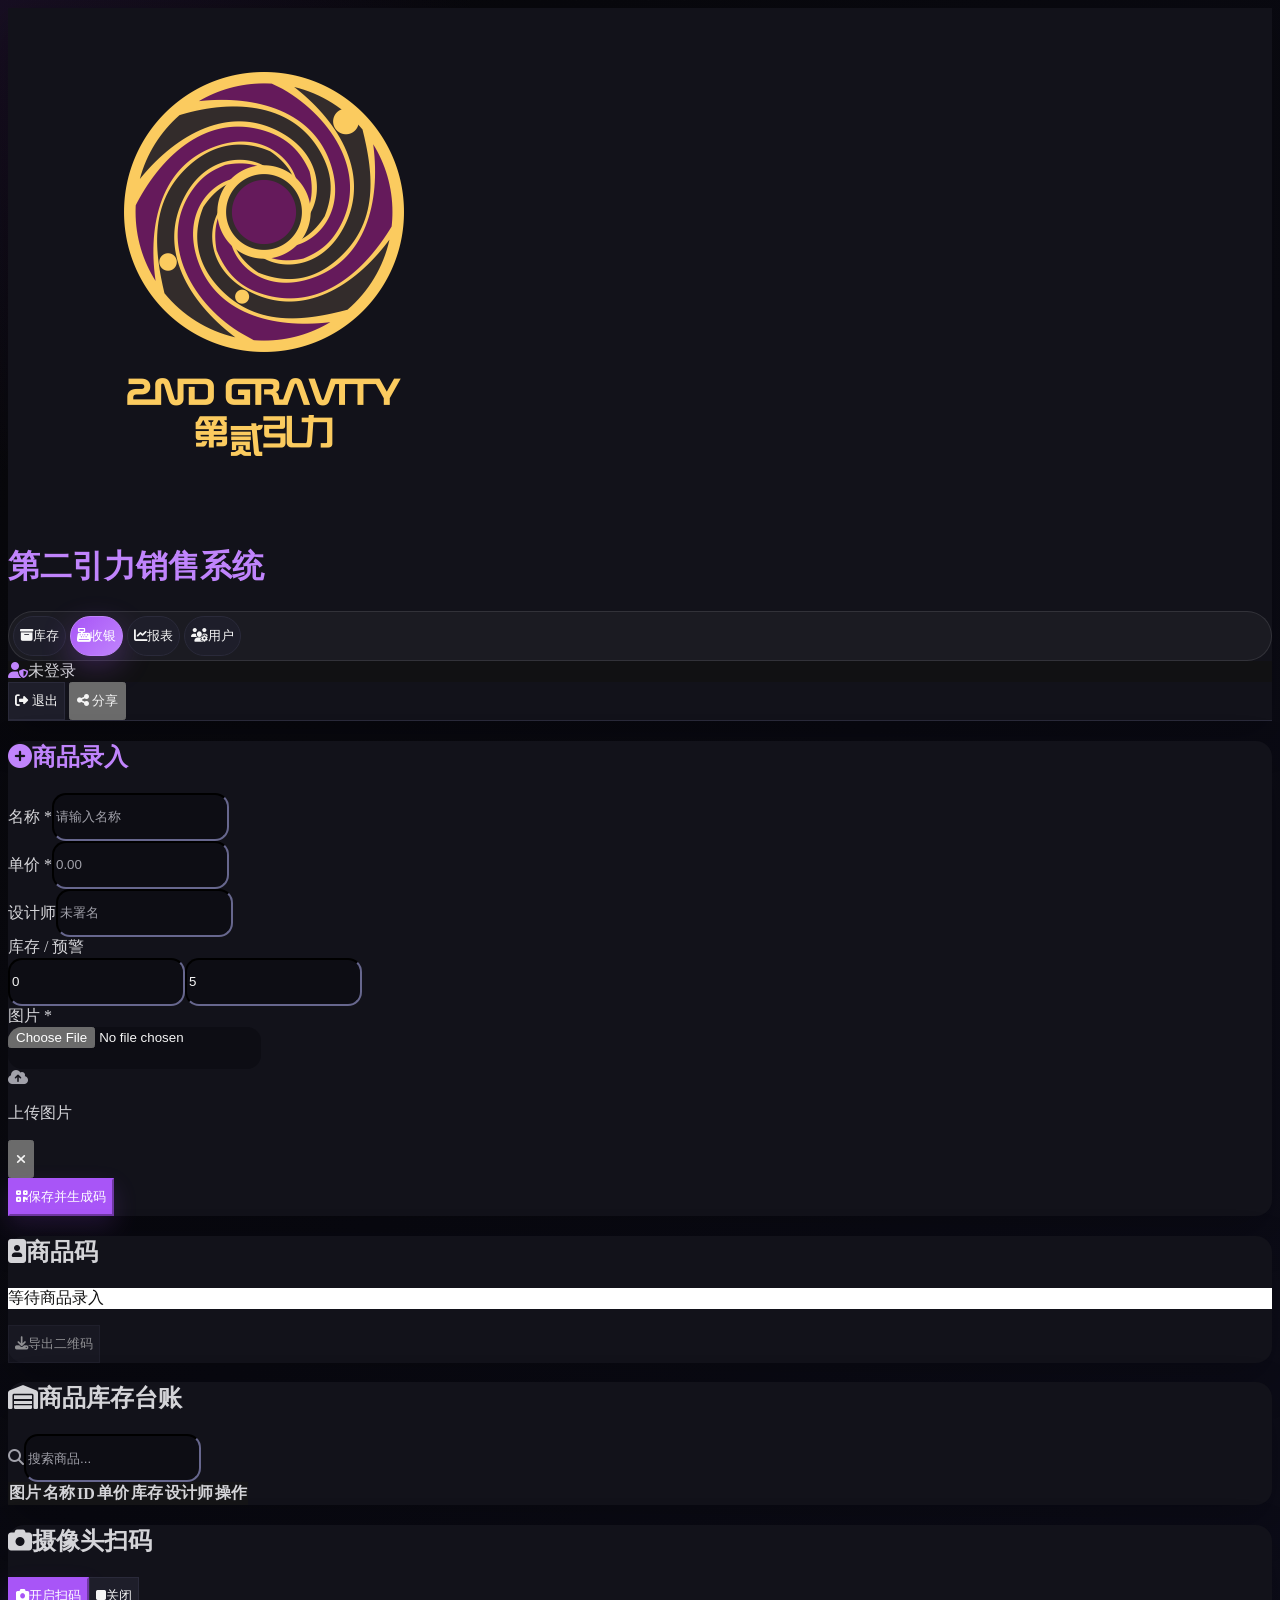
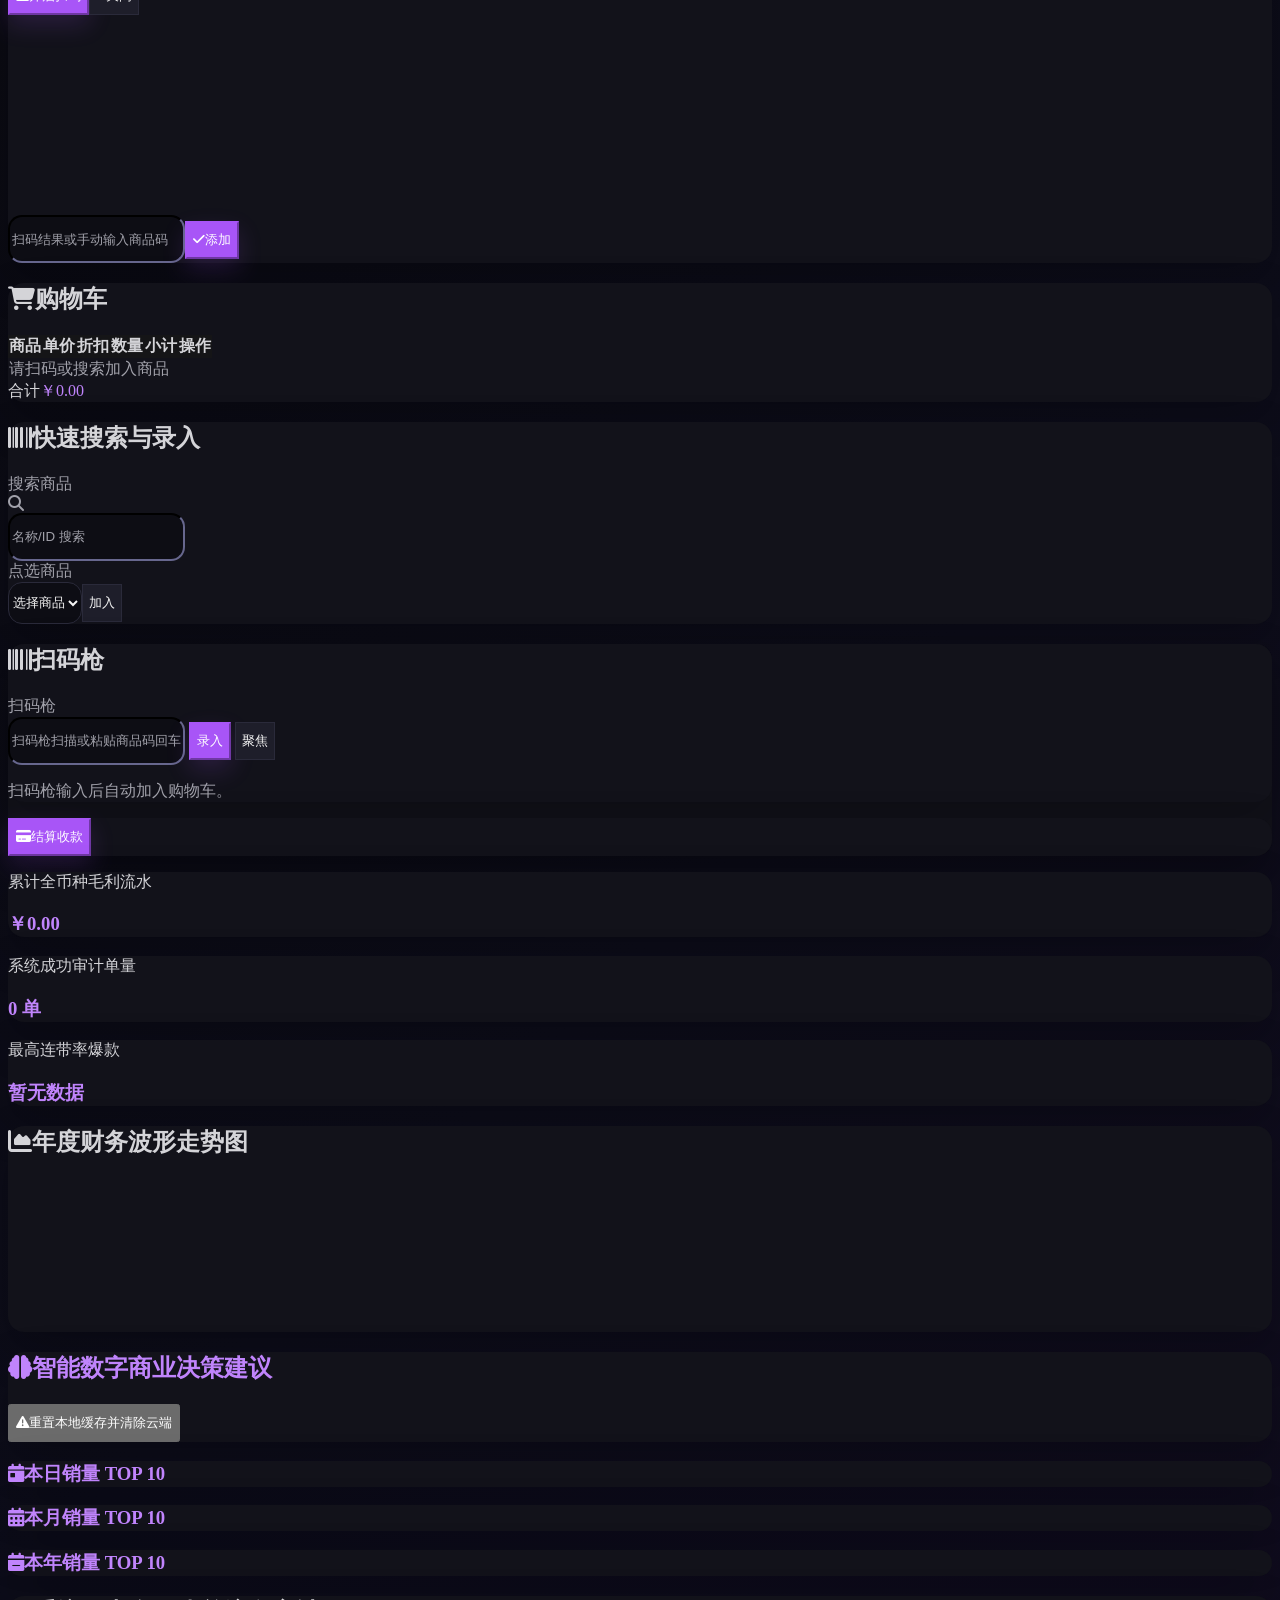
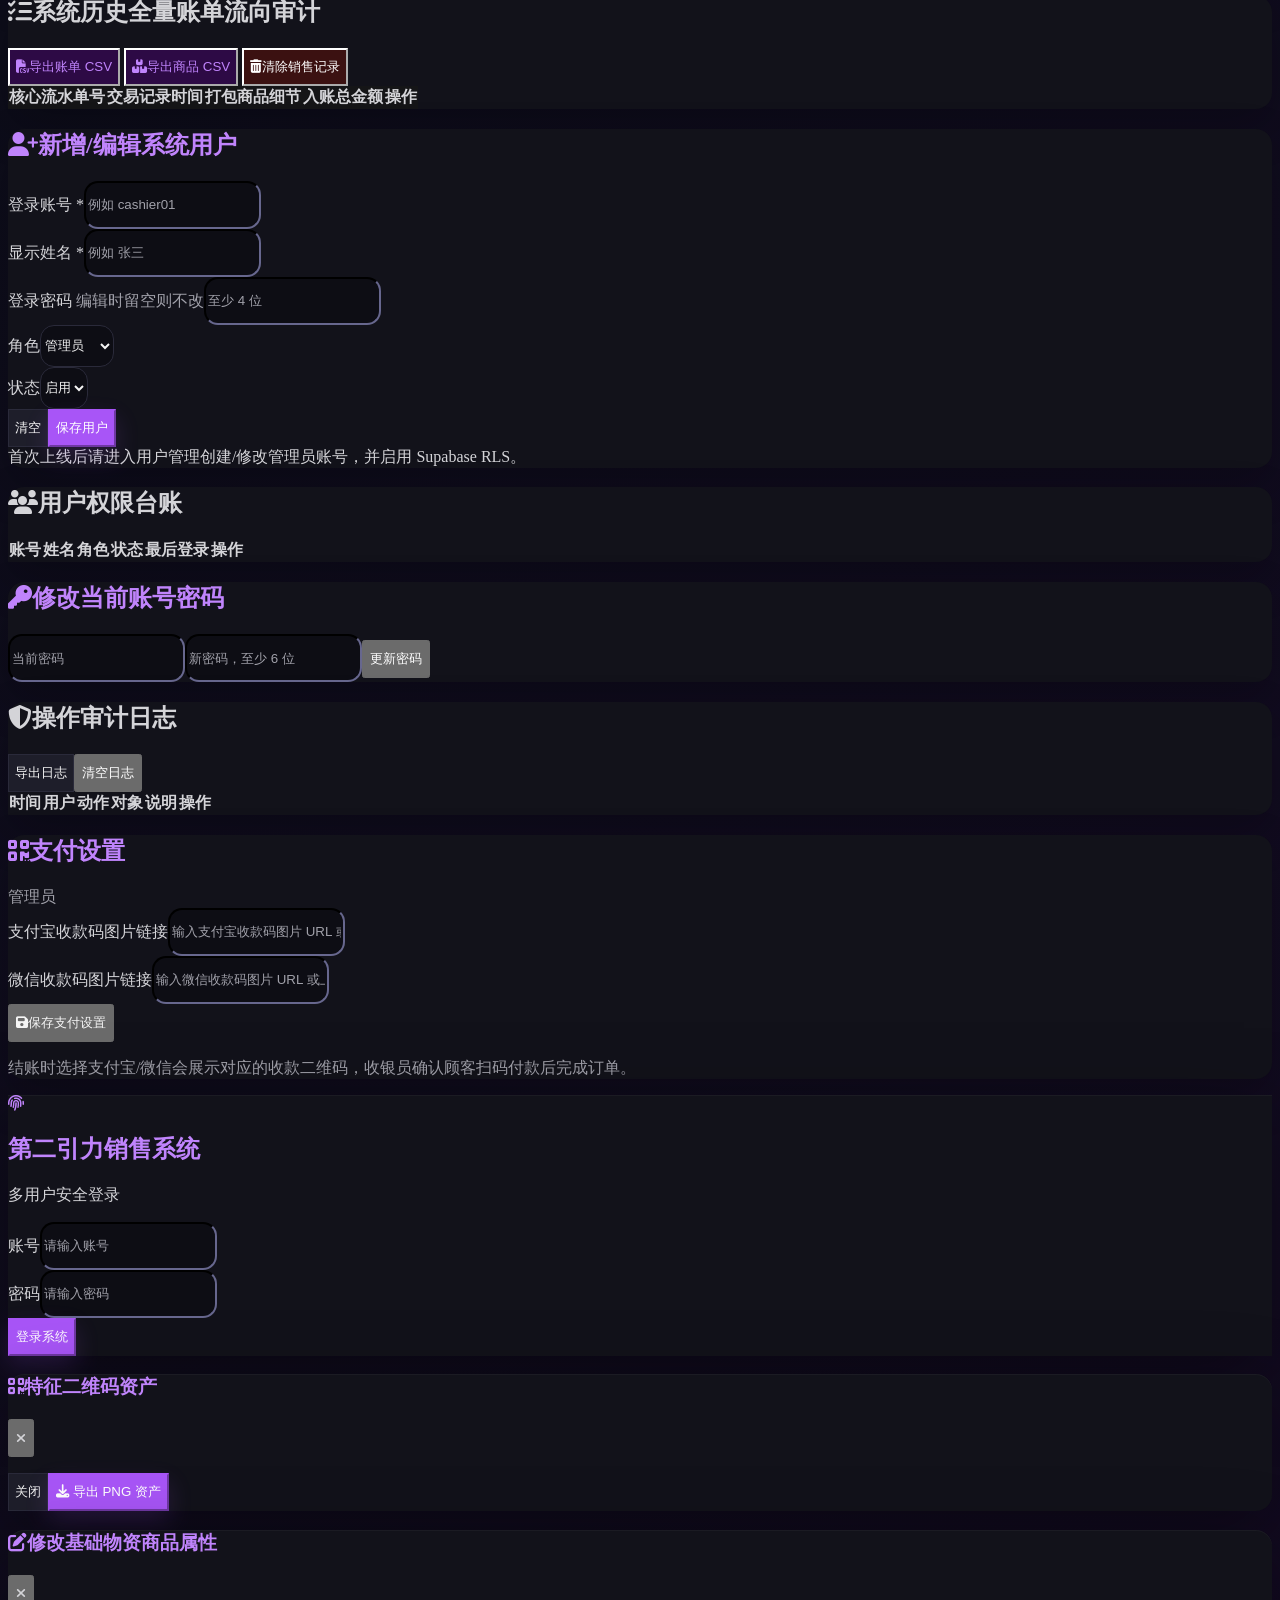
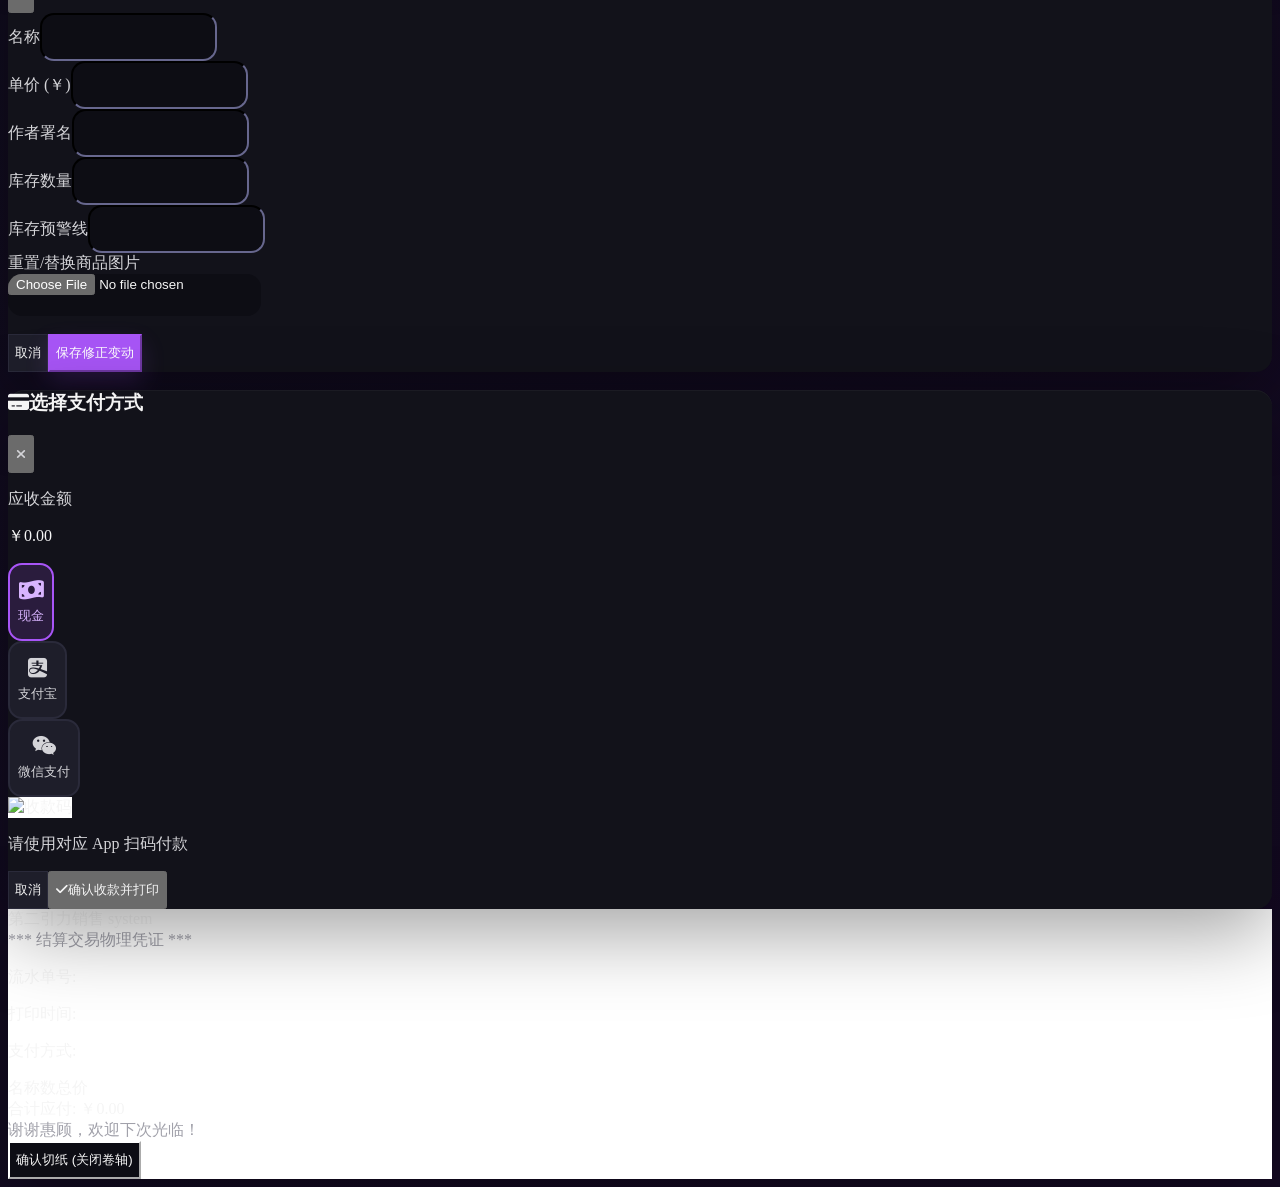
==== New/index.html @ d5ffc5a8 "V3.2.1 修复：强制登录验证、扫码枪UI面板、管理员账号兜底" ====
<!DOCTYPE html>
<html lang="zh-CN">
<head>
<meta charset="utf-8"/>
<meta content="width=device-width, initial-scale=1.0" name="viewport"/>
<title>第二引力销售系统 V3</title>
<link href="manifest.webmanifest" rel="manifest"/>
<meta content="#111111" name="theme-color"/>
<meta content="yes" name="mobile-web-app-capable"/>
<meta content="yes" name="apple-mobile-web-app-capable"/>
<meta content="black-translucent" name="apple-mobile-web-app-status-bar-style"/>
<link href="icon-192.svg" rel="apple-touch-icon"/>
<meta content="第二引力销售系统 V3，移动优先、离线可用、扫码收银、报表和多用户管理。" name="description"/>
<link href="assets/css/v3-ui.css" rel="stylesheet"/>
<script src="https://cdn.tailwindcss.com"></script>
<script src="https://cdn.jsdelivr.net/npm/chart.js"></script>
<script src="https://cdnjs.cloudflare.com/ajax/libs/qrcodejs/1.0.0/qrcode.min.js"></script>
<link href="https://cdnjs.cloudflare.com/ajax/libs/font-awesome/6.5.1/css/all.min.css" rel="stylesheet"/>
<script src="https://cdn.jsdelivr.net/npm/@supabase/supabase-js@2"></script>
<script src="https://unpkg.com/html5-qrcode" type="text/javascript"></script>
<style>
#reader video { width: 100% !important; height: 100% !important; object-fit: cover !important; }
.apple-focus-ring { position: absolute; border: 1.5px solid #eab308; width: 65px; height: 65px; pointer-events: none; transform: translate(-50%, -50%) scale(1.4); opacity: 0; transition: transform 0.2s cubic-bezier(0.175,0.885,0.32,1.275), opacity 0.15s ease; z-index: 30; box-shadow: 0 0 4px rgba(0,0,0,0.5); }
.apple-focus-ring::before { content: ''; position: absolute; inset: -1px; border: 3px solid #eab308; border-color: #eab308 transparent transparent #eab308; width: 8px; height: 8px; }
.apple-focus-ring.active { transform: translate(-50%, -50%) scale(1); opacity: 1; }
        :root { --bg-main: #0a0a0f; --bg-panel: #12121a; --bg-panel-soft: #1e1e2a; --bg-input: #0d0d14; --border-soft: #2a2a3a; --border-strong: #3a3a50; --text-main: #f5f5f5; --text-muted: #d4d4d8; --text-subtle: #a1a1aa; --accent: #a855f7; --accent-hover: #9333ea; --accent-soft: rgba(168,85,247,.16); --accent-ring: rgba(168,85,247,.42); --danger: #dc2626; }
body { background: radial-gradient(circle at top left, rgba(168,85,247,.10), transparent 30rem), linear-gradient(135deg, #07070a 0%, #0d0d1a 44%, #150a24 100%) !important; color: var(--text-main) !important; }
header { background: rgba(24,24,27,.94) !important; border-color: var(--border-soft) !important; backdrop-filter: blur(12px); box-shadow: 0 14px 40px rgba(0,0,0,.22); }
.bg-slate-800, .bg-slate-900, .bg-slate-950\/40, .bg-slate-900\/30 { background-color: var(--bg-panel) !important; }
.bg-slate-900 { background-color: var(--bg-input) !important; }
.border-slate-700, .border-slate-600 { border-color: var(--border-soft) !important; }
.text-slate-100, .text-white { color: var(--text-main) !important; }
.text-slate-300, .text-slate-400 { color: var(--text-muted) !important; }
.text-slate-500, .text-slate-600 { color: var(--text-subtle) !important; }
h1, h2, .text-orange-300, .text-orange-400 { color: #c084fc !important; }
input, select, textarea { background-color: var(--bg-input) !important; border-color: var(--border-soft) !important; color: var(--text-main) !important; caret-color: var(--accent); }
input::placeholder, textarea::placeholder { color: #a1a1aa !important; opacity: 1; }
input:focus, select:focus, textarea:focus { border-color: var(--accent) !important; box-shadow: 0 0 0 3px var(--accent-ring) !important; outline: none !important; }
button { outline-offset: 2px; }
button:focus-visible, a:focus-visible { outline: 3px solid var(--accent-ring) !important; outline-offset: 2px; }
.bg-orange-500, .bg-orange-600, button[class*="bg-orange-500"], button[class*="bg-orange-600"] { color: #ffffff !important; background-color: var(--accent) !important; border-color: var(--accent) !important; box-shadow: 0 10px 25px rgba(168,85,247,.16) !important; }
.hover\:bg-orange-600:hover, .hover\:bg-orange-500:hover, button[class*="hover:bg-orange"]:hover { background-color: var(--accent-hover) !important; color: #ffffff !important; }
.bg-slate-700, button[class*="bg-slate-700"] { background-color: var(--bg-panel-soft) !important; color: var(--text-main) !important; border: 1px solid var(--border-soft); }
.hover\:bg-slate-600:hover, button[class*="hover:bg-slate-600"]:hover { background-color: #343438 !important; border-color: var(--accent) !important; color: #d8b4fe !important; }
table thead tr { background-color: #151517 !important; color: var(--text-muted) !important; }
table tbody tr { border-color: #343438 !important; }
table tbody tr:hover { background-color: var(--accent-soft) !important; }
#nav-tabs button { border: 1px solid var(--border-soft); }
#nav-tabs button.bg-orange-600, #nav-tabs button[class*="bg-orange-600"] { background: linear-gradient(135deg, #a855f7, #c084fc) !important; color: #ffffff !important; border-color: #c084fc !important; }
#current-user-badge { background-color: #111113 !important; border-color: var(--border-soft) !important; color: var(--text-muted) !important; }
.bg-red-950 { background-color: #3b1111 !important; }
.text-red-400 { color: #fca5a5 !important; }
.border-red-900 { border-color: #7f1d1d !important; }
.bg-amber-950 { background-color: #2d0a45 !important; }
.text-amber-400, .text-amber-500 { color: #c084fc !important; }
.bg-orange-950 { background-color: #2d0a45 !important; }
.hover\:bg-orange-900:hover { background-color: #3b0764 !important; }
.text-orange-300 { color: #c084fc !important; }
.text-orange-400 { color: #c084fc !important; }
.text-cyan-300 { color: #d8b4fe !important; }
.shadow-orange-500\/10 { box-shadow: 0 10px 15px -3px rgba(168,85,247,0.1), 0 4px 6px -4px rgba(168,85,247,0.1) !important; }
.bg-white { background-color: #ffffff !important; }
#qr-prod-id, .text-slate-900 { color: #111111 !important; }
.shadow-xl { box-shadow: 0 18px 45px rgba(0,0,0,.22) !important; }
.rounded-xl { border-radius: 1rem !important; }
.pwa-safe-bottom { padding-bottom: env(safe-area-inset-bottom); }
#mobile-checkout-bar { position: fixed; left: 0; right: 0; bottom: 0; z-index: 80; display: none; padding: 10px 12px calc(10px + env(safe-area-inset-bottom)); background: rgba(17,17,17,.96); border-top: 1px solid var(--border-soft); box-shadow: 0 -16px 40px rgba(0,0,0,.35); backdrop-filter: blur(14px); }
.mobile-cart-card { touch-action: pan-y; transition: transform .18s ease, background .18s ease; }
.mobile-install-btn { position: fixed; right: 14px; bottom: calc(76px + env(safe-area-inset-bottom)); z-index: 75; display: none; align-items: center; gap: 6px; background: var(--accent); color: #fff !important; border: 1px solid var(--accent-hover); border-radius: 999px; padding: 8px 12px; font-weight: 800; font-size: 11px; box-shadow: 0 12px 28px rgba(168,85,247,.22); }
#network-status-badge { position: fixed; left: 12px; bottom: calc(82px + env(safe-area-inset-bottom)); z-index: 75; border-radius: 999px; padding: 6px 10px; font-size: 10px; font-weight: 800; border: 1px solid var(--border-soft); background: rgba(28,28,31,.94); color: var(--text-muted); box-shadow: 0 10px 24px rgba(0,0,0,.24); }
@media (max-width: 768px) {
    body { padding-bottom: 92px; }
    header { position: sticky; top: 0; z-index: 60; }
    main { padding: 12px !important; }
    #sales-tab .grid { display: flex !important; flex-direction: column-reverse; gap: 12px !important; }
    #sales-tab table thead { display: none; }
    #sales-tab table, #sales-tab tbody, #sales-tab tr, #sales-tab td { display: block; width: 100%; }
    #sales-tab tr { margin-bottom: 10px; border: 1px solid var(--border-soft); border-radius: 14px; overflow: hidden; background: var(--bg-panel-soft); }
    #sales-tab td { padding: 8px 10px !important; border: 0 !important; }
    #interactive-reader-container { max-height: 58vh; }
    #mobile-checkout-bar { display: flex; align-items: center; justify-content: space-between; gap: 10px; }
    .mobile-install-btn { display: inline-flex; }
    .desktop-cart-total { display: none !important; }
    .mobile-cart-card .swipe-hint { display: inline; color: #fca5a5; font-size: 10px; }
    input[type=number] { min-height: 34px; }
}
.mobile-only { display:none; }
@media (max-width: 640px) {
    body { font-size: 13px; }
    header .max-w-7xl { padding: 8px 10px !important; gap: 8px !important; }
    header img { height: 52px !important; }
    #nav-tabs { width: 100%; display: grid !important; grid-template-columns: repeat(4, minmax(0, 1fr)); gap: 6px; overflow: visible !important; }
    #nav-tabs button { padding: 9px 6px !important; justify-content: center; font-size: 12px; }
    #btn-logout, button[onclick="shareAppSystem()"] { padding: 8px 10px !important; }
    main { padding: 12px 10px 92px !important; }
    .bg-slate-800 { border-radius: 14px; }
    #sales-tab .grid { gap: 10px !important; }
    #sales-tab .p-5, #product-tab .p-5, #report-tab .p-5, #user-tab .p-5 { padding: 12px !important; }
    #sales-tab h2 { font-size: 14px !important; }
    #sales-tab table { min-width: 0 !important; }
    #sales-tab .overflow-x-auto { overflow-x: visible !important; }
    #interactive-reader-container { max-height: 42vh; aspect-ratio: 1 / 0.82; }
    #scanner-gun-panel { padding: 10px !important; }
    #scanner-gun-input { min-width: 0; }
    .mobile-compact-row { display:grid !important; grid-template-columns: auto 1fr auto; gap: 6px 8px; padding: 10px !important; }
    .mobile-compact-row td { width: auto !important; }
    .mobile-compact-row .cart-name { grid-column: 1; font-size: 13px; line-height: 1.25; }
    .mobile-compact-row .cart-price { display: none !important; }
    .mobile-compact-row .cart-subtotal { grid-column: 2 / -1; font-size: 15px; justify-self: end; }
    .mobile-compact-row .cart-discount { grid-column: 1; grid-row: 2; }
    .mobile-compact-row .cart-qty { grid-column: 2; grid-row: 2; justify-self: center; }
    .mobile-compact-row .cart-action { grid-column: 3; grid-row: 2; justify-self: end; }
    .mobile-compact-row .cart-qty input { width: 54px !important; }
    #cart-total-amount { font-size: 24px !important; }
    .mobile-bottom-checkout { display:flex !important; position: fixed; left: 0; right: 0; bottom: 0; z-index: 50; padding: 10px; background: rgba(15,23,42,.96); border-top: 1px solid var(--border-soft); backdrop-filter: blur(10px); gap: 10px; align-items:center; }
</div>
</div>
</div>
    .desktop-checkout-card { display:none !important; }
    #product-tab table, #ledger-table-body, #user-table-body, #audit-table-body { font-size: 11px; }
    #product-tab th, #product-tab td, #report-tab th, #report-tab td, #user-tab th, #user-tab td { padding: 7px !important; }
    .mobile-hide { display:none !important; }
}
@media (min-width: 641px) { .mobile-bottom-checkout { display:none !important; } }
        .payment-option { display: flex; flex-direction: column; align-items: center; gap: 6px; padding: 14px 8px; border-radius: 14px; border: 2px solid var(--border-soft); background: var(--bg-panel-soft); cursor: pointer; transition: all .15s ease; color: var(--text-muted); }
        .payment-option:hover { border-color: var(--accent); color: var(--text-main); }
        .payment-option.active { border-color: var(--accent); background: var(--accent-soft); color: #d8b4fe; }
        .payment-option i { font-size: 22px; }
</style>
</head>
<body class="bg-slate-900 text-slate-100 min-h-screen font-sans select-none">
<header class="bg-slate-800 border-b border-slate-700 sticky top-0 z-40">
<div class="max-w-7xl mx-auto px-4 py-3 flex flex-col sm:flex-row justify-between items-center gap-3">
<div class="flex items-center space-x-3">
<img alt="第二引力 Logo" class="h-24 w-auto object-contain filter drop-shadow-[0_0_8px_rgba(168,85,247,0.3)]" src="Logo.png"/>
<h1 class="text-lg font-bold tracking-wider text-orange-300 hidden sm:block">第二引力销售系统</h1>
</div>
<div class="flex items-center space-x-2 w-full sm:w-auto justify-end">
<nav class="flex space-x-1 text-xs sm:text-sm overflow-x-auto" id="nav-tabs">
<button class="px-3 py-2 rounded-lg bg-slate-700 hover:bg-slate-600 font-medium transition flex flex-col items-center gap-0.5 text-[10px]" id="btn-product-tab" onclick="switchTab('product-tab')"><i class="fa-solid fa-box-archive text-xs"></i><span>库存</span></button>
<button class="px-3 py-2 rounded-lg bg-orange-600 text-white font-medium transition flex flex-col items-center gap-0.5 text-[10px]" id="btn-sales-tab" onclick="switchTab('sales-tab')"><i class="fa-solid fa-cash-register text-xs"></i><span>收银</span></button>
<button class="px-3 py-2 rounded-lg bg-slate-700 hover:bg-slate-600 font-medium transition flex flex-col items-center gap-0.5 text-[10px]" id="btn-report-tab" onclick="switchTab('report-tab')"><i class="fa-solid fa-chart-line text-xs"></i><span>报表</span></button>
<button class="px-3 py-2 rounded-lg bg-slate-700 hover:bg-slate-600 font-medium transition flex flex-col items-center gap-0.5 text-[10px] hidden" data-permission="user_manage" id="btn-user-tab" onclick="switchTab('user-tab')"><i class="fa-solid fa-users-gear text-xs"></i><span>用户</span></button>
</nav>
<div class="hidden sm:flex items-center gap-1 bg-slate-900 border border-slate-700 text-[11px] px-2 py-1.5 rounded-lg text-slate-300" id="current-user-badge"><i class="fa-solid fa-user-shield text-orange-300"></i><span id="current-user-name">未登录</span></div>
<button class="bg-slate-700 hover:bg-slate-600 text-white text-xs font-bold px-3 py-2 rounded-lg flex items-center shadow-md transition whitespace-nowrap hidden" id="btn-logout" onclick="logoutUser()"><i class="fa-solid fa-right-from-bracket mr-1.5"></i> 退出</button>
<button class="bg-gradient-to-r from-orange-600 to-orange-500 hover:from-orange-500 hover:to-amber-500 text-white text-xs font-bold px-3 py-2 rounded-lg flex items-center shadow-md transition whitespace-nowrap" onclick="shareAppSystem()"><i class="fa-solid fa-share-nodes mr-1.5 animate-pulse"></i> 分享</button>
</div>
</div>
</header>
<main class="max-w-7xl mx-auto px-4 py-6">
<!-- ===== 商品库存标签页 ===== -->
<section class="tab-content hidden" id="product-tab">
<div class="grid grid-cols-1 lg:grid-cols-3 gap-6">
<div class="bg-slate-800 p-5 rounded-xl border border-slate-700 shadow-xl lg:col-span-2">
<h2 class="text-md font-bold mb-4 text-orange-300 border-b border-slate-700 pb-2"><i class="fa-solid fa-circle-plus mr-2"></i>商品录入</h2>
<form class="space-y-4" id="product-form" onsubmit="saveProduct(event)">
<div><label class="block text-xs font-medium text-slate-400 mb-1">名称 *</label><input class="w-full bg-slate-900 border border-slate-600 rounded-lg px-3 py-2 text-sm focus:outline-none focus:border-orange-500 text-slate-100" id="p-name" placeholder="请输入名称" required="" type="text"/></div>
<div class="grid grid-cols-2 gap-4">
<div><label class="block text-xs font-medium text-slate-400 mb-1">单价 *</label><input class="w-full bg-slate-900 border border-slate-600 rounded-lg px-3 py-2 text-sm focus:outline-none focus:border-orange-500 text-slate-100" id="p-price" placeholder="0.00" required="" step="0.01" type="number"/></div>
<div><label class="block text-xs font-medium text-slate-400 mb-1">设计师</label><input class="w-full bg-slate-900 border border-slate-600 rounded-lg px-3 py-2 text-sm focus:outline-none focus:border-orange-500 text-slate-100" id="p-designer" placeholder="未署名" type="text"/></div>
<div class="col-span-2"><label class="block text-xs font-medium text-slate-400 mb-1">库存 / 预警</label><div class="grid grid-cols-2 gap-3"><input class="w-full bg-slate-900 border border-slate-600 rounded-lg px-3 py-2 text-sm focus:outline-none focus:border-orange-500 text-slate-100" id="p-stock" min="0" placeholder="库存数量" type="number" value="0"/><input class="w-full bg-slate-900 border border-slate-600 rounded-lg px-3 py-2 text-sm focus:outline-none focus:border-orange-500 text-slate-100" id="p-low-stock" min="0" placeholder="预警线" type="number" value="5"/></div></div>
</div>
<div><label class="block text-xs font-medium text-slate-400 mb-1">图片 *</label><div class="relative border-2 border-dashed border-slate-600 hover:border-orange-500 rounded-lg p-4 bg-slate-950/40 text-center cursor-pointer transition" onclick="document.getElementById('p-image-file').click()"><input accept="image/*" class="hidden" id="p-image-file" onchange="previewUploadedImage(this, 'add')" type="file"/><div class="space-y-1 py-1" id="upload-placeholder"><i class="fa-solid fa-cloud-arrow-up text-slate-500 text-2xl"></i><p class="text-xs text-slate-300 font-medium">上传图片</p></div><div class="hidden relative inline-block" id="upload-preview-zone"><img class="max-h-24 rounded border border-slate-700 shadow-md" id="upload-preview-img" src=""/><button class="absolute -top-2 -right-2 bg-red-600 hover:bg-red-700 text-white w-5 h-5 rounded-full flex items-center justify-center text-xs shadow" onclick="clearUploadedImage(event, 'add')" type="button"><i class="fa-solid fa-xmark"></i></button></div></div></div>
<button class="w-full bg-orange-500 hover:bg-orange-600 text-slate-950 font-bold py-2.5 rounded-lg text-sm transition shadow-lg shadow-orange-500/10" type="submit"><i class="fa-solid fa-qrcode mr-2"></i>保存并生成码</button>
</form>
</div>
<div class="bg-slate-800 p-5 rounded-xl border border-slate-700 shadow-xl flex flex-col items-center justify-between min-h-[280px]">
<h2 class="text-sm font-bold text-slate-300 self-start border-b border-slate-700 pb-2 w-full"><i class="fa-solid fa-image-portrait mr-2"></i>商品码</h2>
<div class="my-4 p-3 bg-white rounded flex flex-col items-center shadow-inner" id="qr-display-zone"><div id="qrcode-canvas"></div><p class="text-slate-900 font-bold text-xs mt-1" id="qr-prod-name"></p><p class="text-slate-900 font-mono text-[10px] mt-0.5 font-bold tracking-wider" id="qr-prod-id">等待商品录入</p></div>
<button class="w-full bg-slate-700 text-slate-400 font-medium py-2 rounded-lg text-xs transition cursor-not-allowed" disabled="" id="btn-download-qr" onclick="downloadQR()"><i class="fa-solid fa-download mr-2"></i>导出二维码</button>
</div>
</div>
<div class="bg-slate-800 p-5 rounded-xl border border-slate-700 shadow-xl mt-6">
<div class="flex items-center justify-between mb-3"><h2 class="text-sm font-bold text-slate-300"><i class="fa-solid fa-warehouse mr-2"></i>商品库存台账</h2><div class="relative"><i class="fa-solid fa-magnifying-glass absolute left-3 top-1/2 -translate-y-1/2 text-slate-500 text-xs"></i><input class="bg-slate-900 border border-slate-600 rounded-lg pl-8 pr-3 py-1.5 text-xs text-slate-200 focus:outline-none focus:border-orange-500 placeholder-slate-500" id="product-search" oninput="renderProductTable()" placeholder="搜索商品..." type="text"/></div></div>
<div class="overflow-x-auto"><table class="w-full text-left border-collapse text-xs"><thead><tr class="border-b border-slate-700 text-slate-400"><th class="p-2">图片</th><th class="p-2">名称</th><th class="p-2">ID</th><th class="p-2">单价</th><th class="p-2">库存</th><th class="p-2">设计师</th><th class="p-2 text-center">操作</th></tr></thead><tbody id="product-table-body"></tbody></table></div>
</div>
</section>
<!-- ===== 收银标签页 ===== -->
<section class="tab-content" id="sales-tab">
<div class="grid grid-cols-1 lg:grid-cols-3 gap-6">
<div class="lg:col-span-2 space-y-4">
<div class="bg-slate-800 p-5 rounded-xl border border-slate-700 shadow-xl" id="interactive-reader-container">
<div class="flex flex-col sm:flex-row sm:items-center sm:justify-between gap-2 mb-3"><h2 class="text-sm font-bold text-slate-300"><i class="fa-solid fa-camera mr-2"></i>摄像头扫码</h2><div class="flex gap-2"><button class="text-xs bg-orange-500 hover:bg-orange-600 text-slate-950 font-bold px-3 py-1.5 rounded-lg" id="start-scanner-btn" onclick="startCameraScan()"><i class="fa-solid fa-camera mr-1"></i>开启扫码</button><button class="text-xs bg-slate-700 text-slate-300 font-bold px-3 py-1.5 rounded-lg hidden" id="stop-scanner-btn" onclick="stopCameraScan()"><i class="fa-solid fa-stop mr-1"></i>关闭</button></div></div>
<div class="relative rounded-xl overflow-hidden border border-slate-700 bg-black" id="reader" style="min-height:200px;max-height:350px;"></div>
<div class="flex gap-2 mt-2"><input class="flex-1 bg-slate-900 border border-slate-600 rounded-lg px-3 py-1.5 text-xs text-slate-200 focus:outline-none focus:border-orange-500" id="scan-result" onkeydown="manualScanAndEnter(event)" placeholder="扫码结果或手动输入商品码" type="text"/><button class="bg-orange-500 hover:bg-orange-600 text-slate-950 font-bold px-3 py-1.5 rounded-lg text-xs" onclick="manualScan()"><i class="fa-solid fa-check mr-1"></i>添加</button></div>
</div>
<div class="bg-slate-800 p-5 rounded-xl border border-slate-700 shadow-xl">
<h2 class="text-sm font-bold mb-2 text-slate-300"><i class="fa-solid fa-cart-shopping mr-2"></i>购物车</h2>
<div class="overflow-x-auto"><table class="w-full text-left border-collapse text-xs"><thead><tr class="border-b border-slate-700 text-slate-400"><th class="p-2">商品</th><th class="p-2">单价</th><th class="p-2">折扣</th><th class="p-2">数量</th><th class="p-2">小计</th><th class="p-2 text-center">操作</th></tr></thead><tbody id="cart-table-body"><tr><td colspan="7" class="p-5 text-center text-slate-500">请扫码或搜索加入商品</td></tr></tbody></table></div>
<div class="flex justify-between items-center mt-3 pt-2 border-t border-slate-700 desktop-cart-total"><span class="text-slate-400 font-medium text-sm">合计</span><span class="text-2xl font-black text-orange-300" id="cart-total-amount">￥0.00</span></div>
</div>
</div>
<div class="space-y-4">
<div class="bg-slate-800 p-5 rounded-xl border border-slate-700 shadow-xl">
<h2 class="text-xs font-bold text-slate-400 mb-2 border-b border-slate-700 pb-2"><i class="fa-solid fa-barcode mr-1"></i>快速搜索与录入</h2>
<div class="border-t border-slate-700/60 pt-3 mt-1 space-y-3 relative">
<div><label class="block text-[10px] text-slate-500 mb-1">搜索商品</label><div class="relative"><div class="absolute inset-y-0 left-0 pl-2.5 flex items-center pointer-events-none text-slate-500"><i class="fa-solid fa-magnifying-glass text-[10px]"></i></div><input class="w-full bg-slate-900 border border-slate-600 rounded-lg pl-7 pr-3 py-1.5 text-xs text-slate-200 focus:outline-none focus:border-orange-500 placeholder-slate-500" id="search-prod-input" onfocus="filterSearchProducts()" oninput="filterSearchProducts()" placeholder="名称/ID 搜索" type="text"/><div class="absolute left-0 right-0 mt-1 bg-slate-800 border border-slate-700 rounded-lg shadow-2xl max-h-40 overflow-y-auto hidden z-50 divide-y divide-slate-700/50" id="search-results-panel"></div></div></div>
<div><label class="block text-[10px] text-slate-500 mb-1">点选商品</label><div class="flex gap-1.5"><select class="flex-1 bg-slate-900 border border-slate-600 rounded-lg px-2 py-1.5 text-xs text-slate-200 focus:outline-none focus:border-orange-500" id="mock-scanner-dropdown"><option value="">选择商品</option></select><button class="bg-slate-700 hover:bg-slate-600 text-orange-300 font-bold px-2.5 py-1.5 rounded-lg text-xs transition border border-slate-600 whitespace-nowrap" onclick="addDropdownProductToCart()">加入</button></div></div>
</div>
</div>
<div class="bg-slate-800 p-5 rounded-xl border border-slate-700 shadow-xl desktop-checkout-card">
<div class="bg-slate-800 p-5 rounded-xl border border-slate-700 shadow-xl" id="scanner-gun-panel">
<h2 class="text-xs font-bold text-slate-400 mb-2 border-b border-slate-700 pb-2"><i class="fa-solid fa-barcode mr-1"></i>扫码枪</h2>
<div class="space-y-3 pt-2">
<div>
<label class="block text-[10px] text-slate-500 mb-1" for="scanner-gun-input">扫码枪</label>
<div class="flex gap-1.5">
<input class="flex-1 bg-slate-900 border border-slate-600 rounded-lg px-2 py-1.5 text-xs text-slate-200 focus:outline-none focus:border-orange-500" id="scanner-gun-input" placeholder="扫码枪扫描或粘贴商品码回车" type="text" onkeydown="if(event.key==='Enter'){addToCart(this.value);this.value='';event.preventDefault()}"/>
<button class="bg-orange-500 hover:bg-orange-600 text-slate-950 font-bold px-2.5 py-1.5 rounded-lg text-xs transition whitespace-nowrap" id="scanner-gun-submit-btn" onclick="var inp=document.getElementById('scanner-gun-input');if(inp.value.trim()){addToCart(inp.value.trim());inp.value=''}">录入</button>
<button class="bg-slate-700 hover:bg-slate-600 text-orange-300 font-bold px-2.5 py-1.5 rounded-lg text-xs transition border border-slate-600 whitespace-nowrap" id="scanner-gun-focus-btn" onclick="document.getElementById('scanner-gun-input').focus()">聚焦</button>
</div>
</div>
<p class="text-[10px] text-slate-500 mt-1" id="scanner-gun-status">扫码枪输入后自动加入购物车。</p>
</div>
</div>
<div class="bg-slate-800 p-5 rounded-xl border border-slate-700 shadow-xl desktop-checkout-card">
<button class="w-full bg-orange-500 hover:bg-orange-600 text-slate-950 font-black py-3 rounded-lg text-md transition shadow-lg shadow-orange-500/10" onclick="showPaymentModal()"><i class="fa-solid fa-credit-card mr-1.5"></i>结算收款</button>
</div>
</div>
</div>
</section>
<!-- ===== 报表标签页 ===== -->
<section class="tab-content hidden" id="report-tab">
<div class="grid grid-cols-1 md:grid-cols-3 gap-4 mb-6">
<div class="bg-slate-800 p-5 rounded-xl border border-slate-700 shadow-xl"><p class="text-[10px] text-slate-400 font-medium tracking-wider">累计全币种毛利流水</p><h3 class="text-2xl font-bold text-orange-300 mt-1" id="stat-revenue">￥0.00</h3></div>
<div class="bg-slate-800 p-5 rounded-xl border border-slate-700 shadow-xl"><p class="text-[10px] text-slate-400 font-medium tracking-wider">系统成功审计单量</p><h3 class="text-2xl font-bold text-orange-300 mt-1" id="stat-orders">0 单</h3></div>
<div class="bg-slate-800 p-5 rounded-xl border border-slate-700 shadow-xl"><p class="text-[10px] text-slate-400 font-medium tracking-wider">最高连带率爆款</p><h3 class="text-lg font-bold text-amber-400 mt-1 truncate" id="stat-bestseller">暂无数据</h3></div>
</div>
<div class="grid grid-cols-1 lg:grid-cols-3 gap-6">
<div class="bg-slate-800 p-5 rounded-xl border border-slate-700 shadow-xl lg:col-span-2"><h2 class="text-sm font-bold mb-3 text-slate-300"><i class="fa-solid fa-chart-area mr-2"></i>年度财务波形走势图</h2><div class="h-[260px] w-full"><canvas id="salesTrendChart"></canvas></div></div>
<div class="bg-slate-800 p-5 rounded-xl border border-slate-700 shadow-xl flex flex-col justify-between"><div><h2 class="text-sm font-bold text-amber-400 border-b border-slate-700 pb-2 mb-3"><i class="fa-solid fa-brain mr-2"></i>智能数字商业决策建议</h2><div class="text-xs leading-relaxed text-slate-300 bg-slate-900/40 p-3 rounded border border-slate-700 h-[190px] overflow-y-auto" id="evaluation-box"></div></div><button class="mt-2 text-[10px] text-red-500 text-left hover:underline" onclick="resetSystemData()"><i class="fa-solid fa-triangle-exclamation mr-1"></i>重置本地缓存并清除云端</button></div>
</div>
<div class="mt-6 grid grid-cols-1 md:grid-cols-3 gap-4">
<div class="bg-slate-800 p-4 rounded-xl border border-slate-700 shadow-xl"><div class="flex items-center justify-between border-b border-slate-700 pb-2 mb-2"><h3 class="font-bold text-orange-300 text-xs"><i class="fa-solid fa-calendar-day mr-1.5"></i>本日销量 TOP 10</h3><span class="text-[9px] bg-orange-950 text-orange-300 px-1.5 py-0.5 rounded" id="label-today"></span></div><ol class="space-y-1.5 text-xs text-slate-300 min-h-[120px]" id="top-day-list"></ol></div>
<div class="bg-slate-800 p-4 rounded-xl border border-slate-700 shadow-xl"><div class="flex items-center justify-between border-b border-slate-700 pb-2 mb-2"><h3 class="font-bold text-orange-300 text-xs"><i class="fa-solid fa-calendar-days mr-1.5"></i>本月销量 TOP 10</h3><span class="text-[9px] bg-orange-950 text-orange-300 px-1.5 py-0.5 rounded" id="label-month"></span></div><ol class="space-y-1.5 text-xs text-slate-300 min-h-[120px]" id="top-month-list"></ol></div>
<div class="bg-slate-800 p-4 rounded-xl border border-slate-700 shadow-xl"><div class="flex items-center justify-between border-b border-slate-700 pb-2 mb-2"><h3 class="font-bold text-amber-400 text-xs"><i class="fa-solid fa-calendar-minus mr-1.5"></i>本年销量 TOP 10</h3><span class="text-[9px] bg-amber-950 text-amber-400 px-1.5 py-0.5 rounded" id="label-year"></span></div><ol class="space-y-1.5 text-xs text-slate-300 min-h-[120px]" id="top-year-list"></ol></div>
</div>
<div class="bg-slate-800 p-5 rounded-xl border border-slate-700 shadow-xl mt-6">
<div class="flex flex-wrap justify-between items-center gap-2 mb-3 border-b border-slate-700 pb-2">
<h2 class="text-sm font-bold text-slate-300"><i class="fa-solid fa-list-check mr-2"></i>系统历史全量账单流向审计</h2>
<div class="flex gap-2">
<button class="text-xs bg-orange-950 px-2 py-1 rounded text-orange-300 font-bold hover:bg-orange-900 transition" onclick="exportOrdersCsv()"><i class="fa-solid fa-file-csv mr-1"></i>导出账单 CSV</button>
<button class="text-xs bg-orange-950 px-2 py-1 rounded text-orange-300 font-bold hover:bg-orange-900 transition" onclick="exportProductsCsv()"><i class="fa-solid fa-boxes-stacked mr-1"></i>导出商品 CSV</button>
<button aria-label="清除全部销售记录" class="text-xs bg-red-950 border border-red-800 px-2 py-1 rounded text-red-300 font-bold hover:bg-red-900 transition" id="admin-clear-sales-btn" onclick="clearAllSalesRecordsByAdmin()" title="仅管理员可用：输入当前管理员密码后清除全部销售记录" type="button"><i class="fa-solid fa-trash-can mr-1"></i>清除销售记录</button>
</div>
</div>
<div class="overflow-x-auto"><table class="w-full text-left border-collapse text-xs"><thead><tr class="border-b border-slate-700 text-slate-400 bg-slate-900/40 select-none"><th class="p-3 cursor-pointer hover:text-orange-300" onclick="handleSort('id')">核心流水单号 <span id="sort-icon-id"></span></th><th class="p-3 cursor-pointer hover:text-orange-300" onclick="handleSort('date')">交易记录时间 <span id="sort-icon-date"></span></th><th class="p-3">打包商品细节</th><th class="p-3 cursor-pointer hover:text-orange-300" onclick="handleSort('total')">入账总金额 <span id="sort-icon-total"></span></th><th class="p-3 text-center">操作</th></tr></thead><tbody id="ledger-table-body"></tbody></table></div>
</div>
</section>
<!-- ===== 用户管理标签页 ===== -->
<section class="tab-content hidden" id="user-tab">
<div class="grid grid-cols-1 lg:grid-cols-3 gap-6">
<div class="bg-slate-800 p-5 rounded-xl border border-slate-700 shadow-xl">
<h2 class="text-md font-bold mb-4 text-orange-300 border-b border-slate-700 pb-2"><i class="fa-solid fa-user-plus mr-2"></i>新增/编辑系统用户</h2>
<form class="space-y-4 text-xs" id="user-form" onsubmit="saveUserAccount(event)"><input id="u-edit-id" type="hidden"/>
<div><label class="block text-slate-400 mb-1">登录账号 *</label><input class="w-full bg-slate-900 border border-slate-600 rounded-lg px-3 py-2 text-slate-100" id="u-username" placeholder="例如 cashier01" required="" type="text"/></div>
<div><label class="block text-slate-400 mb-1">显示姓名 *</label><input class="w-full bg-slate-900 border border-slate-600 rounded-lg px-3 py-2 text-slate-100" id="u-display-name" placeholder="例如 张三" required="" type="text"/></div>
<div><label class="block text-slate-400 mb-1">登录密码 <span class="text-slate-500">编辑时留空则不改</span></label><input class="w-full bg-slate-900 border border-slate-600 rounded-lg px-3 py-2 text-slate-100" id="u-password" placeholder="至少 4 位" type="password"/></div>
<div class="grid grid-cols-2 gap-3"><div><label class="block text-slate-400 mb-1">角色</label><select class="w-full bg-slate-900 border border-slate-600 rounded-lg px-3 py-2 text-slate-100" id="u-role"><option value="admin">管理员</option><option value="manager">店长</option><option value="cashier">收银员</option><option value="viewer">只读审计</option></select></div><div><label class="block text-slate-400 mb-1">状态</label><select class="w-full bg-slate-900 border border-slate-600 rounded-lg px-3 py-2 text-slate-100" id="u-status"><option value="active">启用</option><option value="disabled">停用</option></select></div></div>
<div class="flex gap-2 pt-2"><button class="w-1/3 bg-slate-700 hover:bg-slate-600 font-bold py-2 rounded-lg" onclick="resetUserForm()" type="button">清空</button><button class="w-2/3 bg-orange-500 hover:bg-orange-600 text-slate-950 font-bold py-2 rounded-lg" type="submit">保存用户</button></div>
</form>
<div class="mt-4 bg-slate-900/50 border border-slate-700 rounded-lg p-3 text-xs text-slate-400 leading-relaxed">首次上线后请进入用户管理创建/修改管理员账号，并启用 Supabase RLS。</div>
</div>
<div class="bg-slate-800 p-5 rounded-xl border border-slate-700 shadow-xl lg:col-span-2">
<h2 class="text-md font-bold mb-3 text-slate-300"><i class="fa-solid fa-users mr-2"></i>用户权限台账</h2>
<div class="overflow-x-auto"><table class="w-full text-left border-collapse text-xs"><thead><tr class="border-b border-slate-700 text-slate-400 bg-slate-900/30"><th class="p-3">账号</th><th class="p-3">姓名</th><th class="p-3">角色</th><th class="p-3">状态</th><th class="p-3">最后登录</th><th class="p-3 text-center">操作</th></tr></thead><tbody id="user-table-body"></tbody></table></div>
</div>
</div>
<div class="grid grid-cols-1 lg:grid-cols-3 gap-6 mt-6">
<div class="bg-slate-800 p-5 rounded-xl border border-slate-700 shadow-xl">
<h2 class="text-md font-bold mb-4 text-amber-400 border-b border-slate-700 pb-2"><i class="fa-solid fa-key mr-2"></i>修改当前账号密码</h2>
<form class="space-y-3 text-xs" onsubmit="changeOwnPassword(event)"><input class="w-full bg-slate-900 border border-slate-600 rounded-lg px-3 py-2 text-slate-100" id="own-old-password" placeholder="当前密码" required="" type="password"/><input class="w-full bg-slate-900 border border-slate-600 rounded-lg px-3 py-2 text-slate-100" id="own-new-password" placeholder="新密码，至少 6 位" required="" type="password"/><button class="w-full bg-amber-500 hover:bg-amber-600 text-slate-950 font-bold py-2 rounded-lg">更新密码</button></form>
</div>
<div class="bg-slate-800 p-5 rounded-xl border border-slate-700 shadow-xl lg:col-span-2">
<div class="flex flex-col sm:flex-row sm:justify-between sm:items-center gap-2 mb-3 border-b border-slate-700 pb-2"><h2 class="text-md font-bold text-slate-300"><i class="fa-solid fa-shield-halved mr-2"></i>操作审计日志</h2><div class="flex flex-wrap gap-2"><button class="text-xs bg-slate-700 px-2 py-1 rounded text-orange-300 font-bold hover:bg-slate-600" onclick="exportAuditCsv()">导出日志</button><button class="text-xs bg-red-900/70 border border-red-700 px-2 py-1 rounded text-red-100 font-bold hover:bg-red-800" onclick="clearAuditLogs()">清空日志</button></div></div>
<div class="overflow-x-auto max-h-72 overflow-y-auto"><table class="w-full text-left border-collapse text-xs"><thead><tr class="border-b border-slate-700 text-slate-400 bg-slate-900/30"><th class="p-3">时间</th><th class="p-3">用户</th><th class="p-3">动作</th><th class="p-3">对象</th><th class="p-3">说明</th><th class="p-3">操作</th></tr></thead><tbody id="audit-table-body"></tbody></table></div>
</div>
</div>
<div class="bg-slate-800 p-5 rounded-xl border border-slate-700 shadow-xl mt-6">
<div class="flex items-center justify-between border-b border-slate-700 pb-2 mb-3"><h2 class="text-md font-bold text-purple-300"><i class="fa-solid fa-qrcode mr-2"></i>支付设置</h2><span class="text-[10px] text-slate-500">管理员</span></div>
<form class="space-y-3 text-xs" onsubmit="savePaymentSettings(event)">
<div><label class="block text-slate-400 mb-1">支付宝收款码图片链接</label><input class="w-full bg-slate-900 border border-slate-600 rounded-lg px-3 py-2 text-slate-100" id="pay-alipay-qr" placeholder="输入支付宝收款码图片 URL 或上传"/></div>
<div><label class="block text-slate-400 mb-1">微信收款码图片链接</label><input class="w-full bg-slate-900 border border-slate-600 rounded-lg px-3 py-2 text-slate-100" id="pay-wechat-qr" placeholder="输入微信收款码图片 URL 或上传"/></div>
<button class="w-full bg-purple-500 hover:bg-purple-600 text-white font-bold py-2 rounded-lg" type="submit"><i class="fa-solid fa-floppy-disk mr-1"></i>保存支付设置</button>
<p class="text-[9px] text-slate-500">结账时选择支付宝/微信会展示对应的收款二维码，收银员确认顾客扫码付款后完成订单。</p>
</form>
</div>
</section>
</main>
<!-- ===== 登录弹窗 ===== -->
<div class="fixed inset-0 bg-slate-950 z-[100] flex items-center justify-center p-4" id="login-modal">
<div class="bg-slate-800 border border-slate-700 rounded-2xl shadow-2xl max-w-sm w-full p-6">
<div class="text-center mb-6"><div class="inline-flex w-12 h-12 rounded-full bg-orange-500/10 border border-orange-500/30 items-center justify-center mb-3"><i class="fa-solid fa-fingerprint text-orange-300 text-xl"></i></div><h2 class="text-xl font-black text-orange-300">第二引力销售系统</h2><p class="text-xs text-slate-400 mt-1">多用户安全登录</p></div>
<form class="space-y-4" onsubmit="loginUser(event)"><div><label class="block text-xs text-slate-400 mb-1">账号</label><input class="w-full bg-slate-900 border border-slate-600 rounded-lg px-3 py-2 text-sm text-slate-100 focus:outline-none focus:border-orange-500" id="login-username" placeholder="请输入账号" required="" type="text"/></div><div><label class="block text-xs text-slate-400 mb-1">密码</label><input class="w-full bg-slate-900 border border-slate-600 rounded-lg px-3 py-2 text-sm text-slate-100 focus:outline-none focus:border-orange-500" id="login-password" placeholder="请输入密码" required="" type="password"/></div><button class="w-full bg-orange-500 hover:bg-orange-600 text-slate-950 font-black py-2.5 rounded-lg text-sm">登录系统</button></form>
<p class="hidden text-xs text-red-400 text-center mt-4" id="login-error"></p>
</div>
</div>
<!-- ===== QR 查看弹窗 ===== -->
<div class="fixed inset-0 bg-black/80 z-50 flex items-center justify-center p-4 hidden" id="qr-view-modal">
<div class="bg-slate-800 border border-slate-700 text-slate-100 p-5 rounded-xl shadow-2xl max-w-xs w-full flex flex-col items-center space-y-4">
<div class="flex justify-between items-center border-b border-slate-700 pb-2 w-full"><h3 class="font-bold text-orange-300 text-sm"><i class="fa-solid fa-qrcode mr-2"></i>特征二维码资产</h3><button class="text-slate-400 hover:text-slate-200 text-sm" onclick="closeQRViewModal()"><i class="fa-solid fa-xmark"></i></button></div>
<div class="p-4 bg-white rounded flex flex-col items-center shadow-inner mt-2"><div id="modal-qrcode-canvas"></div><p class="text-slate-900 font-mono text-[10px] mt-2 font-bold tracking-wider" id="modal-qr-prod-id"></p></div>
<div class="text-center w-full px-1"><p class="text-xs font-bold text-slate-200 truncate" id="modal-qr-prod-name"></p></div>
<div class="flex space-x-2 w-full pt-1"><button class="w-1/3 bg-slate-700 hover:bg-slate-600 text-xs font-bold py-2 rounded-lg" onclick="closeQRViewModal()" type="button">关闭</button><button class="w-2/3 bg-orange-500 hover:bg-orange-600 text-slate-950 text-xs font-bold py-2 rounded-lg shadow-lg flex items-center justify-center gap-1" onclick="downloadModalQR()" type="button"><i class="fa-solid fa-download"></i> 导出 PNG 资产</button></div>
</div>
</div>
<!-- ===== 编辑商品弹窗 ===== -->
<div class="fixed inset-0 bg-black/80 z-50 flex items-center justify-center p-4 hidden" id="edit-product-modal">
<div class="bg-slate-800 border border-slate-700 text-slate-100 p-5 rounded-xl shadow-2xl max-w-md w-full space-y-4">
<div class="flex justify-between items-center border-b border-slate-700 pb-2"><h3 class="font-bold text-orange-300 text-md"><i class="fa-solid fa-pen-to-square mr-2"></i>修改基础物资商品属性</h3><button class="text-slate-400 hover:text-slate-200 text-sm" onclick="closeEditModal()"><i class="fa-solid fa-xmark"></i></button></div>
<form class="space-y-4 text-xs" onsubmit="saveEditProduct(event)">
<div><label class="block text-slate-400 mb-1">名称</label><input class="w-full bg-slate-900 border border-slate-600 rounded-lg px-3 py-2 text-slate-100" id="edit-p-name" required="" type="text"/></div>
<div class="grid grid-cols-2 gap-3"><div><label class="block text-slate-400 mb-1">单价 (￥)</label><input class="w-full bg-slate-900 border border-slate-600 rounded-lg px-3 py-2 text-slate-100" id="edit-p-price" required="" step="0.01" type="number"/></div><div><label class="block text-slate-400 mb-1">作者署名</label><input class="w-full bg-slate-900 border border-slate-600 rounded-lg px-3 py-2 text-slate-100" id="edit-p-designer" type="text"/></div></div>
<div class="grid grid-cols-2 gap-3"><div><label class="block text-slate-400 mb-1">库存数量</label><input class="w-full bg-slate-900 border border-slate-600 rounded-lg px-3 py-2 text-slate-100" id="edit-p-stock" min="0" type="number"/></div><div><label class="block text-slate-400 mb-1">库存预警线</label><input class="w-full bg-slate-900 border border-slate-600 rounded-lg px-3 py-2 text-slate-100" id="edit-p-low-stock" min="0" type="number"/></div></div>
<div><label class="block text-slate-400 mb-1">重置/替换商品图片</label><div class="relative border border-dashed border-slate-600 rounded-lg p-3 bg-slate-950/40 text-center cursor-pointer" onclick="document.getElementById('edit-p-image-file').click()"><input accept="image/*" class="hidden" id="edit-p-image-file" onchange="previewUploadedImage(this, 'edit')" type="file"/><div class="inline-block relative" id="edit-upload-preview-zone"><img class="max-h-20 rounded border border-slate-700" id="edit-upload-preview-img" src=""/></div></div></div>
<div class="flex space-x-2 pt-2"><button class="w-1/3 bg-slate-700 hover:bg-slate-600 font-bold py-2 rounded-lg" onclick="closeEditModal()" type="button">取消</button><button class="w-2/3 bg-orange-500 hover:bg-orange-600 text-slate-950 font-bold py-2 rounded-lg shadow" type="submit">保存修正变动</button></div>
</form>
</div>
<!-- ===== 支付方式选择弹窗 ===== -->
<div class="fixed inset-0 bg-black/80 z-50 flex items-center justify-center p-4 hidden" id="payment-modal">
<div class="bg-slate-800 border border-slate-700 text-slate-100 p-5 rounded-xl shadow-2xl max-w-sm w-full">
<div class="flex justify-between items-center border-b border-slate-700 pb-2"><h3 class="font-bold text-purple-300 text-md"><i class="fa-solid fa-credit-card mr-2"></i>选择支付方式</h3><button class="text-slate-400 hover:text-slate-200 text-sm" onclick="closePaymentModal()"><i class="fa-solid fa-xmark"></i></button></div>
<div class="text-center py-4"><p class="text-[10px] text-slate-400">应收金额</p><p class="text-3xl font-black text-purple-300" id="payment-total">￥0.00</p></div>
<div class="grid grid-cols-3 gap-3 mb-4">
<button class="payment-option active" data-method="cash" onclick="selectPayment('cash')"><i class="fa-solid fa-money-bill-wave"></i><span class="text-[10px] font-bold">现金</span></button>
<button class="payment-option" data-method="alipay" onclick="selectPayment('alipay')"><i class="fa-brands fa-alipay"></i><span class="text-[10px] font-bold">支付宝</span></button>
<button class="payment-option" data-method="wechat" onclick="selectPayment('wechat')"><i class="fa-brands fa-weixin"></i><span class="text-[10px] font-bold">微信支付</span></button>
</div>
<div class="bg-slate-900/60 border border-slate-700 rounded-lg p-3 text-center hidden" id="payment-qr-area">
<img class="w-36 h-36 mx-auto rounded border border-slate-600 object-contain bg-white" id="payment-qr-img" src="" alt="收款码"/>
<p class="text-[10px] text-slate-400 mt-1" id="payment-qr-hint">请使用对应 App 扫码付款</p>
</div>
<div class="flex gap-2 pt-2 mt-1"><button class="w-1/3 bg-slate-700 hover:bg-slate-600 font-bold py-2.5 rounded-lg text-xs" onclick="closePaymentModal()">取消</button><button class="w-2/3 bg-purple-500 hover:bg-purple-600 text-white font-black py-2.5 rounded-lg text-xs shadow-lg" onclick="confirmPayment()"><i class="fa-solid fa-check mr-1"></i>确认收款并打印</button></div>
</div>
</div>
</div>
<!-- ===== 打印票据弹窗 ===== -->
<div class="fixed inset-0 bg-black/80 z-50 flex items-center justify-center p-4 hidden" id="printer-modal">
<div class="bg-white text-slate-950 p-5 rounded-md shadow-2xl max-w-xs w-full font-mono text-xs border-t-8 border-dashed border-slate-400">
<div class="text-center font-bold text-sm tracking-widest mb-1">第二引力销售 system</div>
<div class="text-center text-[10px] text-slate-500 mb-3" id="ticket-title-type">*** 结算交易物理凭证 ***</div>
<div class="border-b border-dashed border-slate-400 pb-1.5 space-y-0.5 text-[10px]"><p>流水单号: <span id="ticket-id"></span></p><p>打印时间: <span id="ticket-time"></span></p><p>支付方式: <span id="ticket-payment"></span></p></div>
<div class="py-2 border-b border-dashed border-slate-400"><div class="grid grid-cols-4 font-bold text-[10px] mb-1 text-slate-700"><span class="col-span-2">名称</span><span class="text-center">数</span><span class="text-right">总价</span></div><div class="space-y-1 text-[10px]" id="ticket-items"></div></div>
<div class="py-2 font-bold text-right text-sm">合计应付: <span id="ticket-total">￥0.00</span></div>
<div class="text-center text-[9px] text-slate-500 mt-3 border-t border-dashed border-slate-300 pt-2">谢谢惠顾，欢迎下次光临！</div>
<button class="mt-4 w-full bg-slate-900 text-white font-bold py-1.5 rounded text-[10px] hover:bg-slate-800" onclick="closePrinterModal()">确认切纸 (关闭卷轴)</button>
</div>
</div>
<script src="assets/js/app.bundle.js"></script>
</body>
</html>
---- New/assets/css/v3-ui.css ----
/* 第二引力销售系统 V3 UI 增强层
   移动优先、触感更好、信息层级更清晰。 */

:root {
  color-scheme: dark;
  --v3-bg: #09090b;
  --v3-card: rgba(24,24,27,.72);
  --v3-card-solid: #18181b;
  --v3-line: rgba(255,255,255,.10);
  --v3-line-strong: rgba(168,85,247,.38);
  --v3-text: #fafaf9;
  --v3-muted: #a1a1aa;
  --v3-accent: #a855f7;
  --v3-accent-2: #c084fc;
  --v3-good: #22c55e;
  --v3-warn: #f59e0b;
  --v3-bad: #ef4444;
  --v3-radius: 20px;
}

html { scroll-behavior: smooth; }

body {
  min-height: 100svh;
  -webkit-font-smoothing: antialiased;
  text-rendering: optimizeLegibility;
  background:
    radial-gradient(circle at 8% 0%, rgba(168,85,247,.18), transparent 26rem),
    radial-gradient(circle at 88% 10%, rgba(192,132,252,.10), transparent 24rem),
    linear-gradient(140deg, #070707 0%, #111113 48%, #18181b 100%) !important;
}

body::before {
  content: "";
  position: fixed;
  inset: 0;
  pointer-events: none;
  opacity: .18;
  background-image: linear-gradient(rgba(255,255,255,.035) 1px, transparent 1px), linear-gradient(90deg, rgba(255,255,255,.035) 1px, transparent 1px);
  background-size: 36px 36px;
  mask-image: radial-gradient(circle at top, #000 0%, transparent 70%);
  z-index: -1;
}

header {
  border-bottom: 1px solid var(--v3-line) !important;
  background: rgba(12,12,14,.76) !important;
  backdrop-filter: blur(20px) saturate(1.2) !important;
main > section:hover, .tab-content > div:hover {
  border-color: rgba(168,85,247,.24) !important;
}
}

main > section, .tab-content > div, form, .rounded-xl, .rounded-lg {
  transition: transform .18s ease, border-color .18s ease, box-shadow .18s ease, background .18s ease;
}


.bg-slate-800, .bg-slate-900\/30, .bg-slate-950\/40 {
  background: var(--v3-card) !important;
  backdrop-filter: blur(16px);
}

.shadow-xl, .shadow-2xl {
  box-shadow: 0 24px 80px rgba(0,0,0,.36), inset 0 1px 0 rgba(255,255,255,.04) !important;
}

button, input, select, textarea, a {
  -webkit-tap-highlight-color: transparent;
}

button {
  min-height: 38px;
  transform: translateZ(0);
}

button:active { transform: scale(.985); }
button[disabled], .v3-disabled { opacity: .55; cursor: not-allowed; }

input, select, textarea {
  min-height: 42px;
  border-radius: 14px !important;
}

table { border-collapse: separate; border-spacing: 0; }
thead tr { position: sticky; top: 0; z-index: 1; }
tbody tr { transition: background .16s ease, transform .16s ease; }
tbody tr:hover { transform: translateY(-1px); }

#nav-tabs {
  padding: 4px;
  border: 1px solid var(--v3-line);
  border-radius: 999px;
  background: rgba(255,255,255,.04);
}

#nav-tabs button {
  border-radius: 999px !important;
  min-height: 40px;
}

#nav-tabs button.bg-orange-600 {
  background: linear-gradient(135deg, var(--v3-accent), var(--v3-accent-2)) !important;
  box-shadow: 0 10px 30px rgba(168,85,247,.28) !important;
}

#login-modal > div, [id$="-modal"] > div {
  animation: v3-pop .22s cubic-bezier(.2,.9,.2,1);
}

@keyframes v3-pop {
  from { opacity: 0; transform: translateY(8px) scale(.98); }
  to { opacity: 1; transform: translateY(0) scale(1); }
}

#v3-toast-stack {
  position: fixed;
  top: calc(14px + env(safe-area-inset-top));
  right: 14px;
  z-index: 9999;
  display: grid;
  gap: 10px;
  width: min(380px, calc(100vw - 28px));
}

.v3-toast {
  display: grid;
  grid-template-columns: 30px 1fr auto;
  gap: 10px;
  align-items: start;
  padding: 12px 12px;
  border: 1px solid var(--v3-line);
  border-left: 4px solid var(--v3-accent);
  border-radius: 16px;
  background: rgba(24,24,27,.94);
  box-shadow: 0 18px 50px rgba(0,0,0,.34);
  backdrop-filter: blur(18px);
  animation: v3-slide-in .2s ease;
}

.v3-toast.success { border-left-color: var(--v3-good); }
.v3-toast.warning { border-left-color: var(--v3-warn); }
.v3-toast.error { border-left-color: var(--v3-bad); }

.v3-toast .v3-toast-title { font-weight: 900; font-size: 13px; color: var(--v3-text); }
.v3-toast .v3-toast-message { font-size: 12px; color: #d4d4d8; line-height: 1.5; }
.v3-toast button { min-height: 24px; color: var(--v3-muted); }

@keyframes v3-slide-in { from { opacity: 0; transform: translateX(12px); } to { opacity: 1; transform: translateX(0); } }

#v3-sync-indicator {
  position: fixed;
  left: 14px;
  top: calc(14px + env(safe-area-inset-top));
  z-index: 9998;
  display: none;
  align-items: center;
  gap: 8px;
  padding: 8px 12px;
  border-radius: 999px;
  border: 1px solid var(--v3-line);
  background: rgba(24,24,27,.90);
  color: #d8b4fe;
  font-size: 12px;
  font-weight: 800;
  box-shadow: 0 14px 40px rgba(0,0,0,.28);
}

#v3-sync-indicator.active { display: inline-flex; }

.v3-dot { width: 8px; height: 8px; border-radius: 50%; background: var(--v3-accent); box-shadow: 0 0 0 6px rgba(168,85,247,.12); animation: v3-pulse 1s infinite; }

@keyframes v3-pulse { 50% { opacity: .45; transform: scale(.82); } }

.v3-fab {
  position: fixed;
  right: 16px;
  bottom: calc(96px + env(safe-area-inset-bottom));
  z-index: 70;
  display: none;
  align-items: center;
  gap: 8px;
  padding: 11px 14px;
  border-radius: 999px;
  background: linear-gradient(135deg, var(--v3-accent), var(--v3-accent-2));
  color: #111 !important;
  font-size: 12px;
  font-weight: 900;
  box-shadow: 0 18px 48px rgba(168,85,247,.28);
}

.v3-fab.show { display: inline-flex; }

.v3-status-pill {
  display: inline-flex;
  align-items: center;
  gap: 6px;
  border: 1px solid var(--v3-line);
  background: rgba(255,255,255,.04);
  color: #d4d4d8;
  padding: 6px 10px;
  border-radius: 999px;
  font-size: 11px;
  font-weight: 800;
}

.v3-status-pill.online::before { content:""; width: 7px; height: 7px; border-radius: 99px; background: var(--v3-good); }
.v3-status-pill.offline::before { content:""; width: 7px; height: 7px; border-radius: 99px; background: var(--v3-bad); }

@media (max-width: 768px) {
  #v3-toast-stack { top: auto; bottom: calc(92px + env(safe-area-inset-bottom)); right: 10px; width: calc(100vw - 20px); }
  #nav-tabs { border-radius: 22px; }
  #nav-tabs button { min-height: 44px; font-size: 12px; }
  .grid { gap: 12px !important; }
  input, select, textarea { font-size: 16px !important; }
  .overflow-x-auto { border-radius: 16px; border: 1px solid var(--v3-line); }
}

@media (prefers-reduced-motion: reduce) {
  *, *::before, *::after { animation: none !important; transition: none !important; scroll-behavior: auto !important; }
}
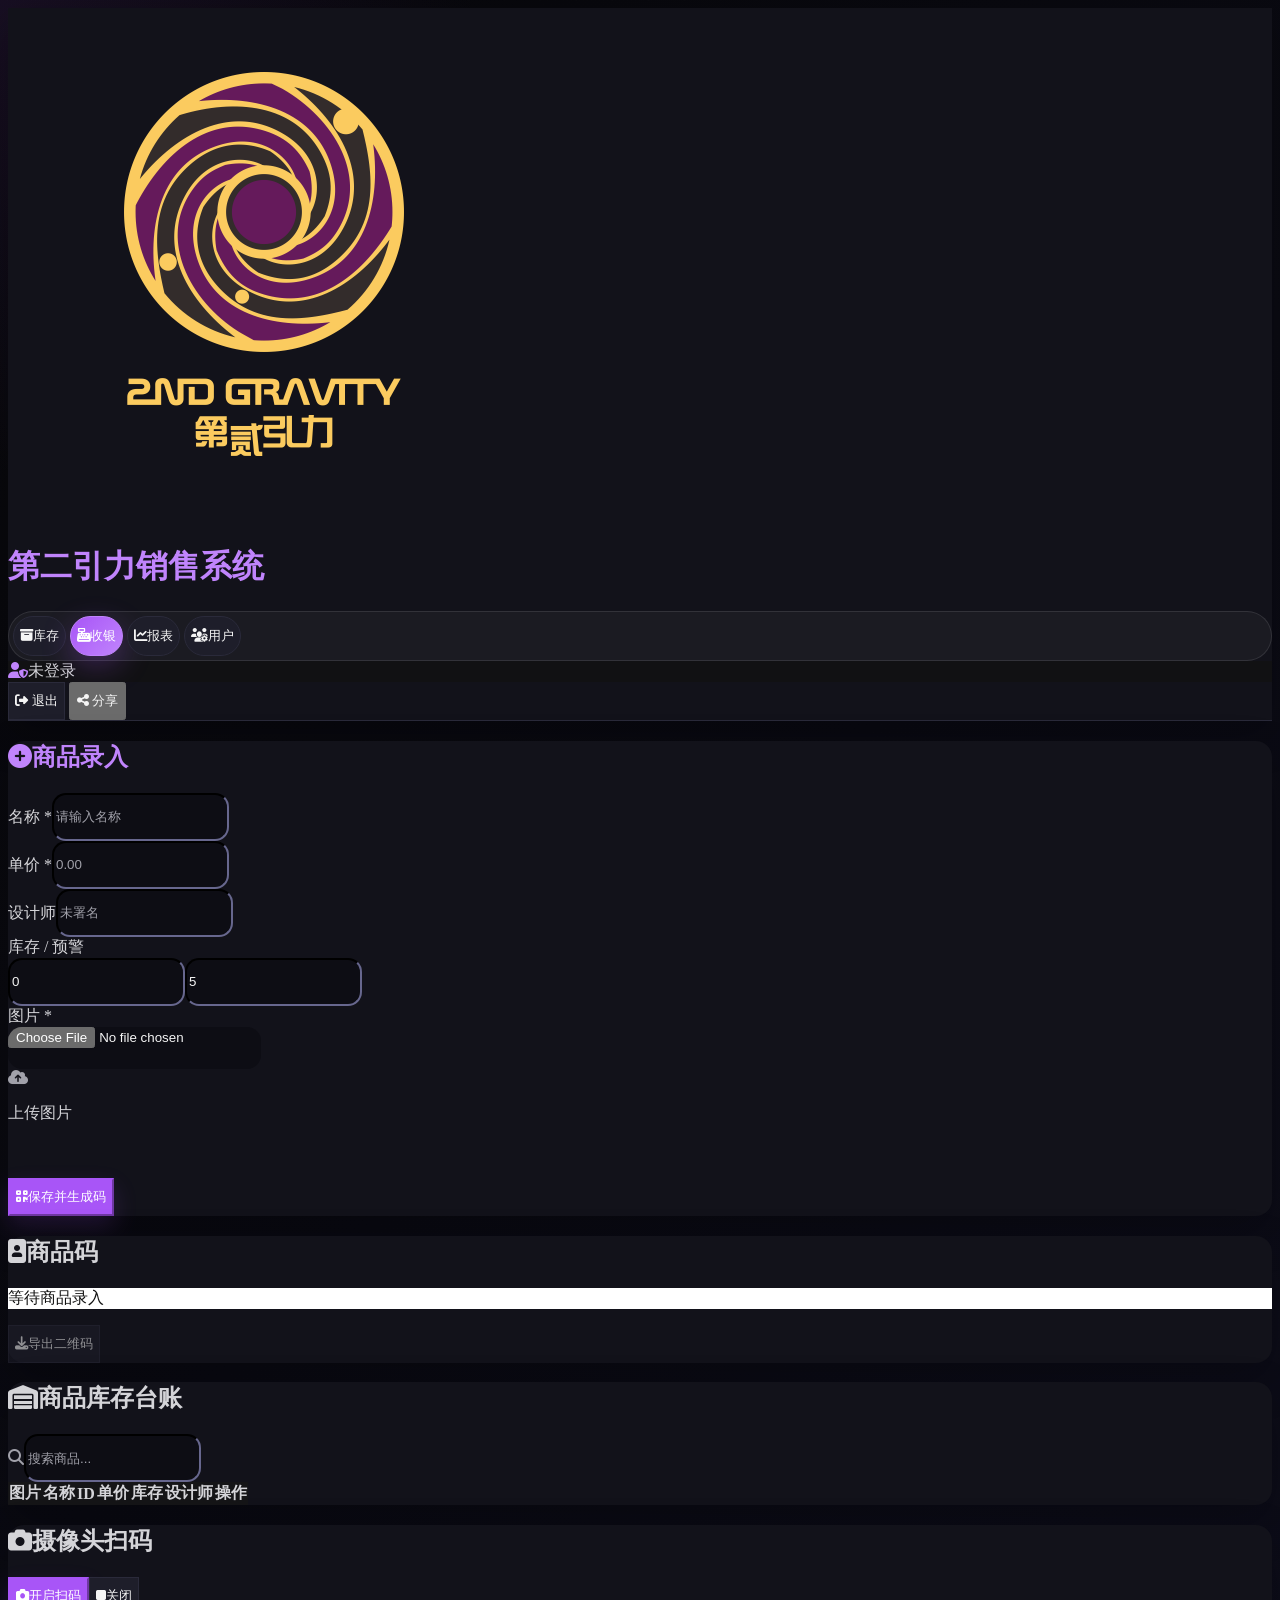
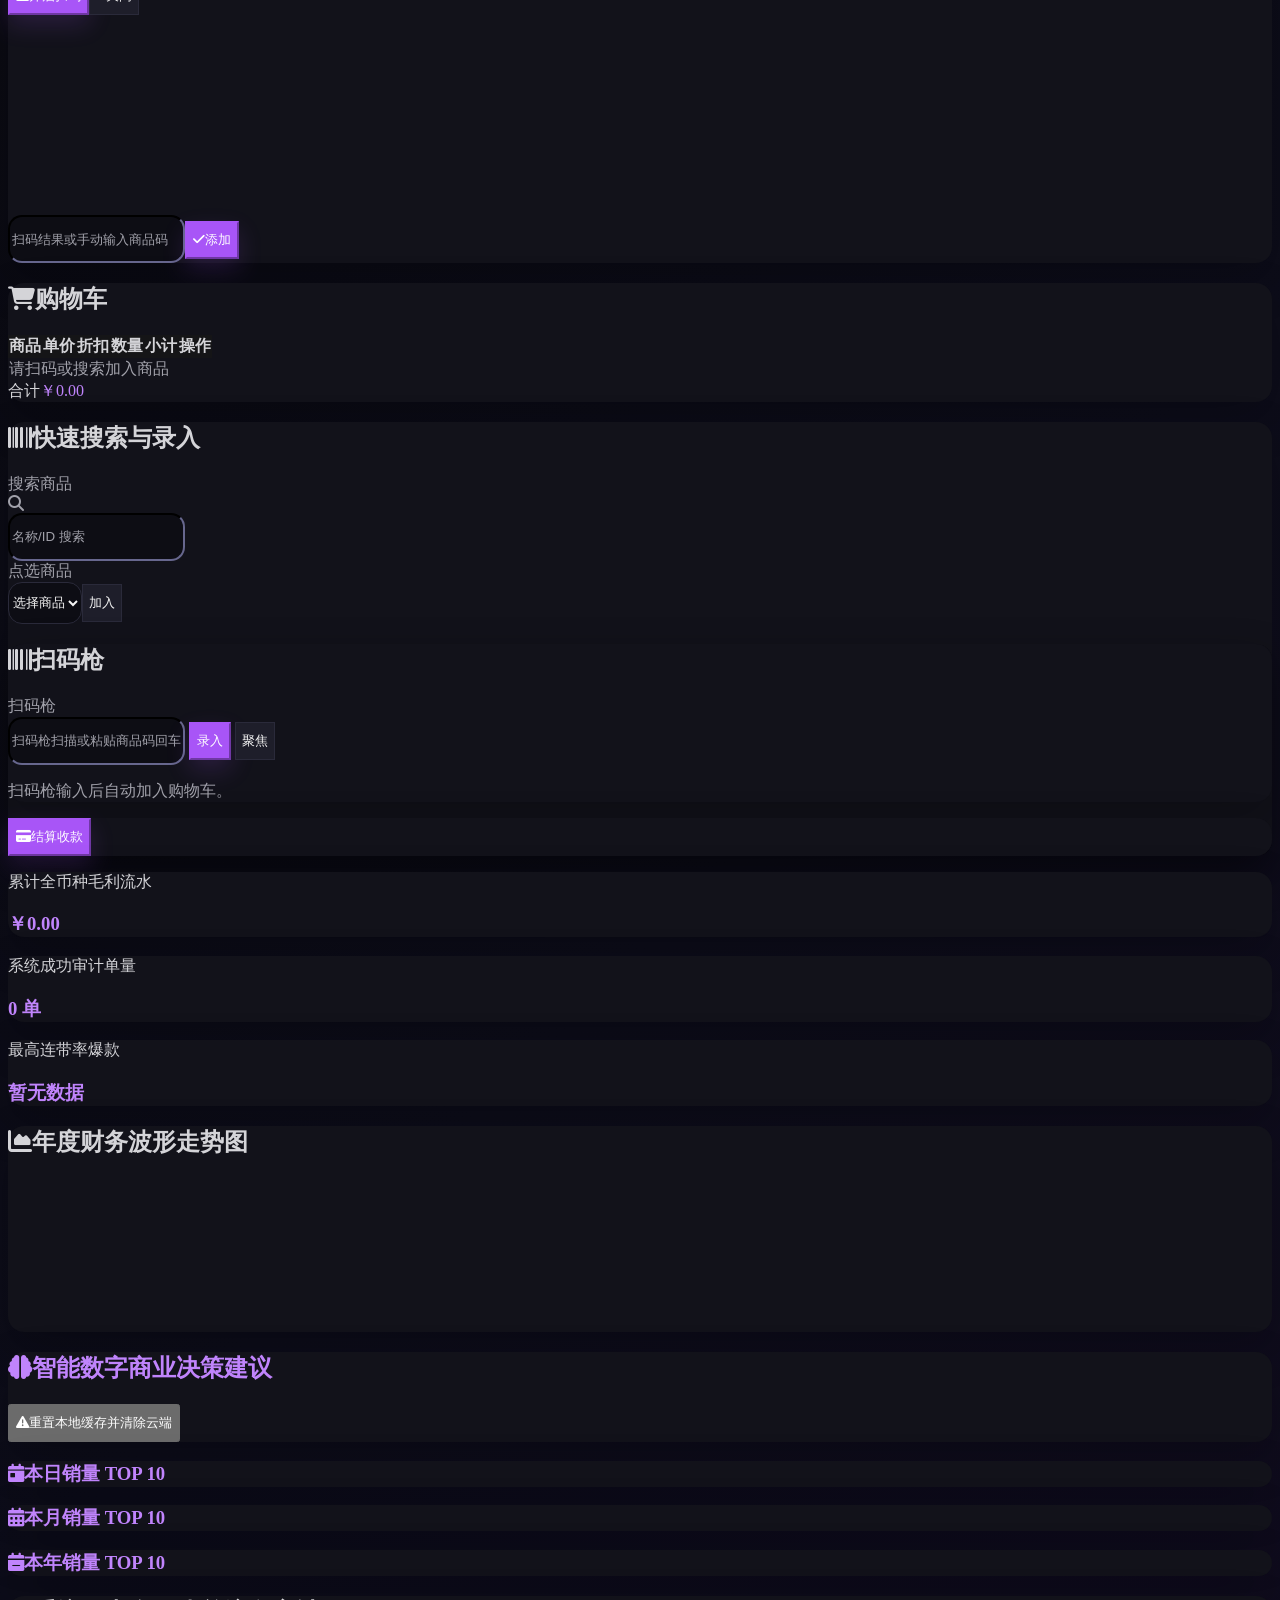
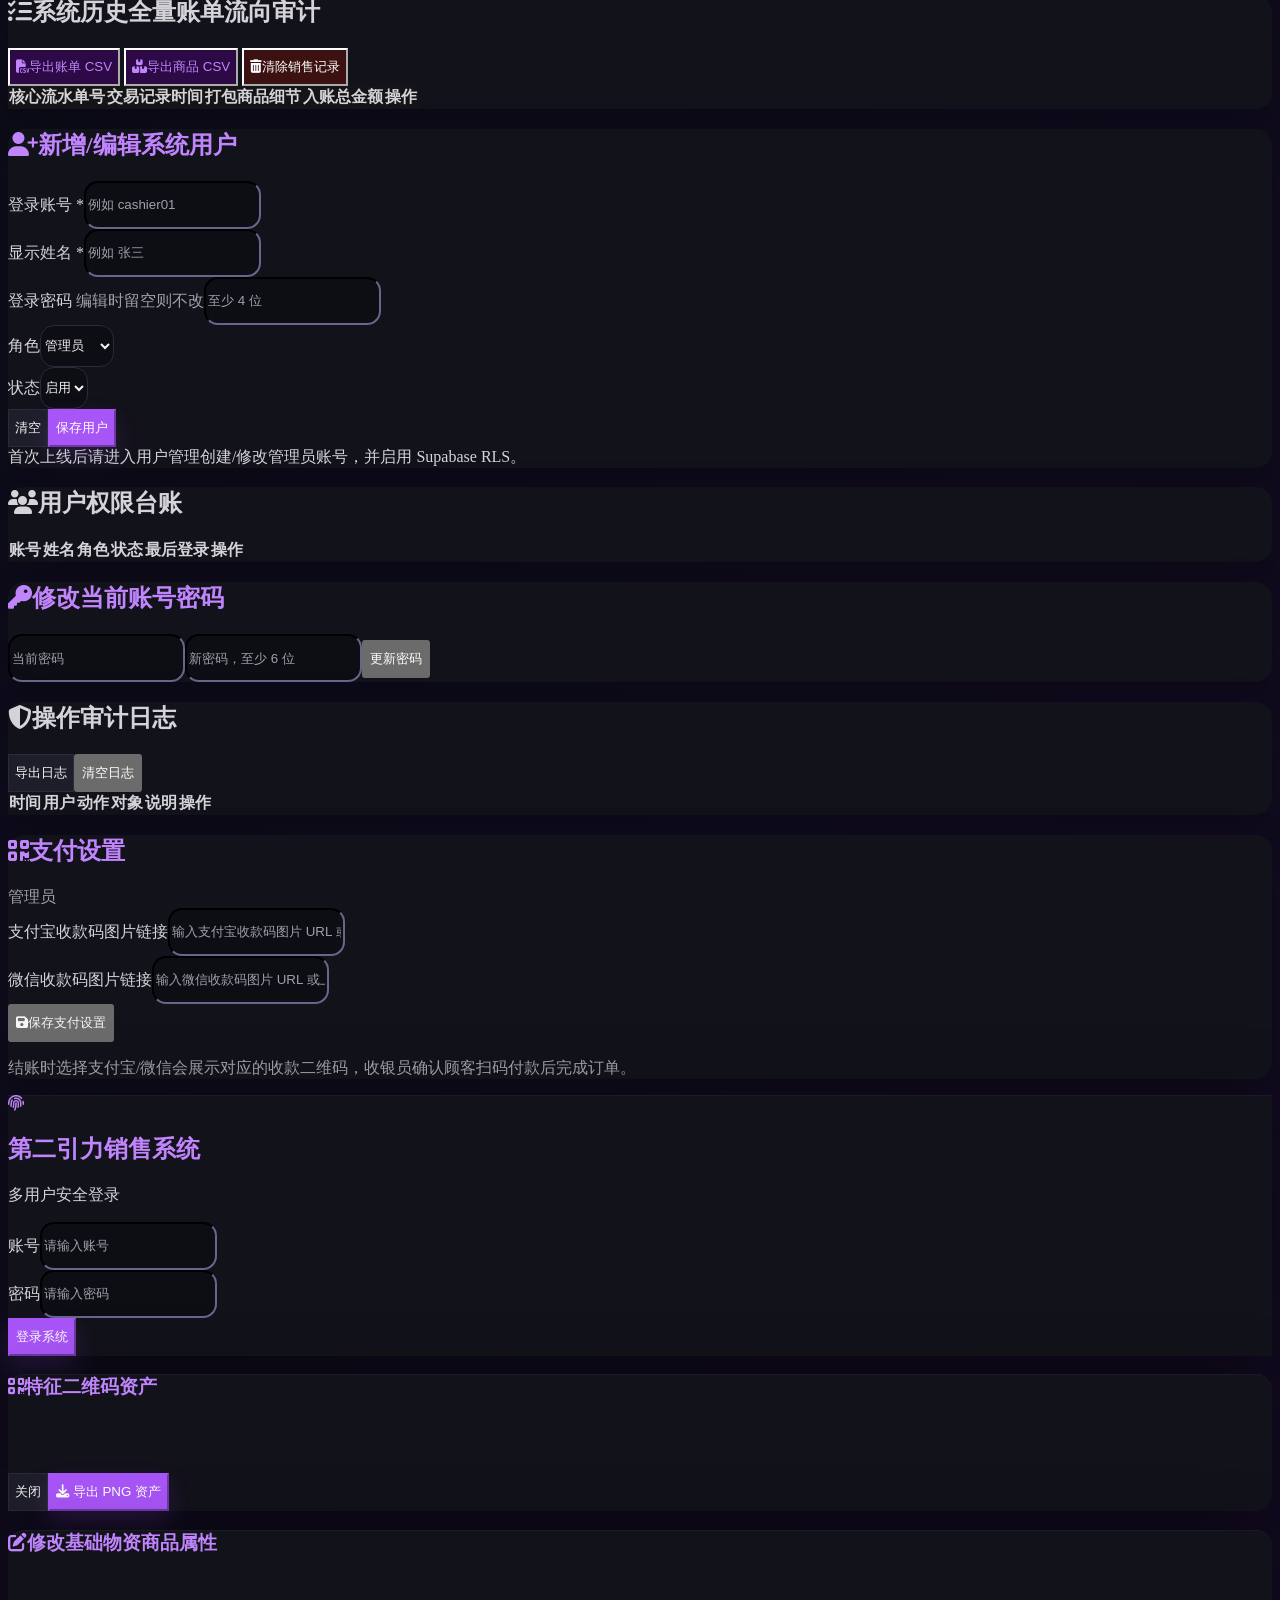
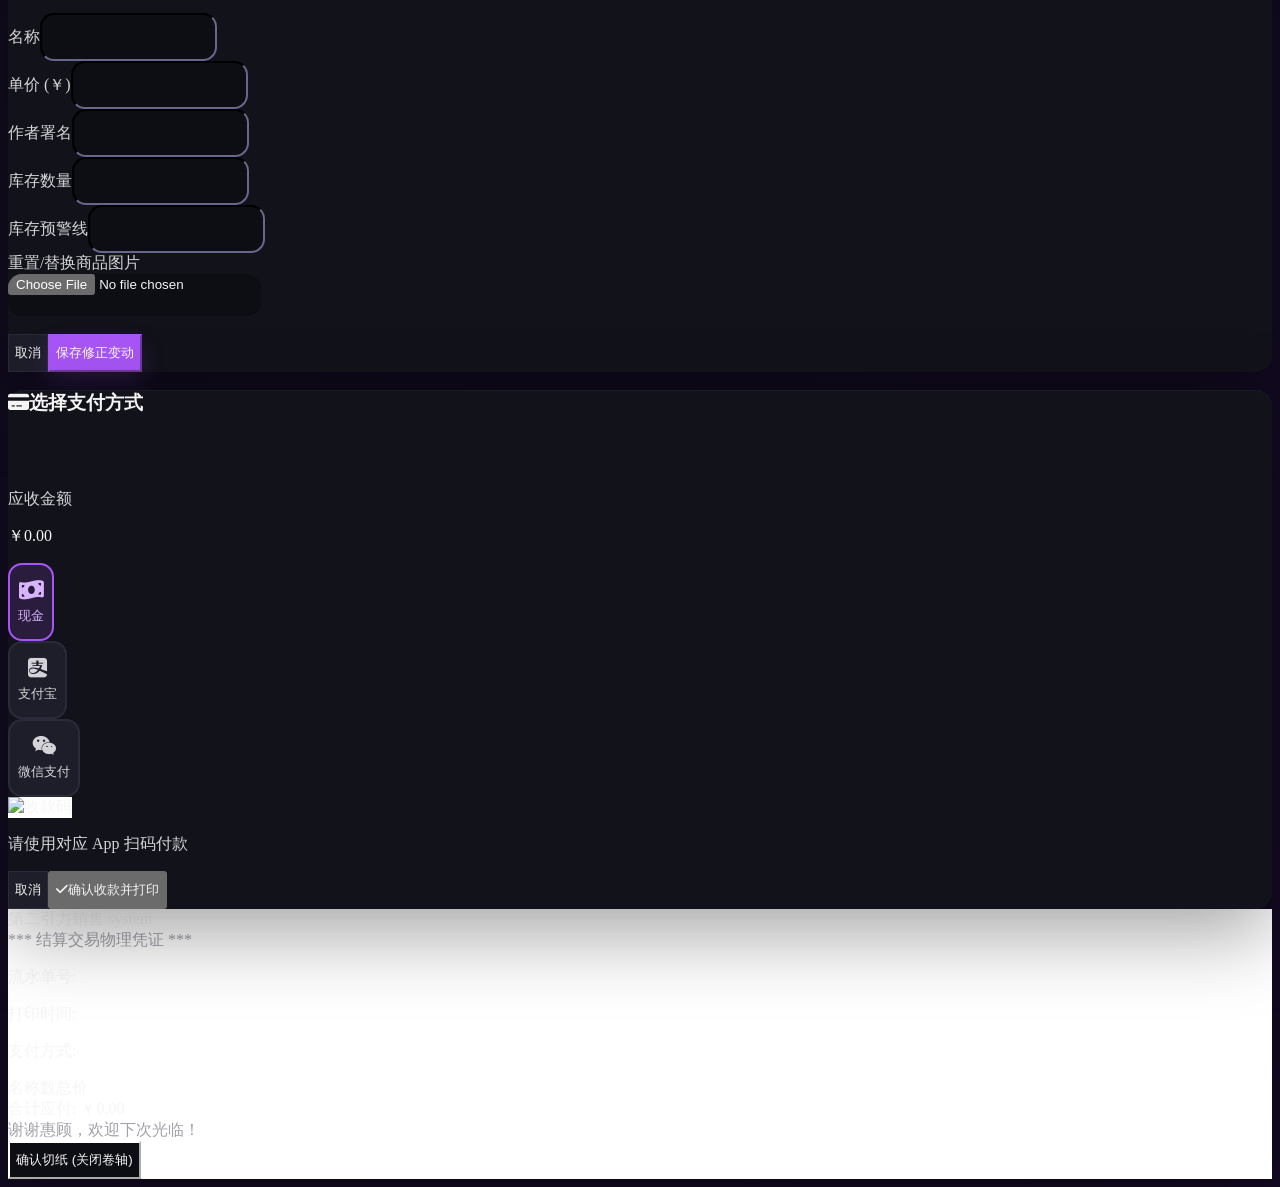
==== commit 827bbe56: "fix: 移除多余 desktop-checkout-card 外层包裹，修复手机端结算按钮不可见问题" ====
--- a/New/index.html
+++ b/New/index.html
@@ -198,7 +198,6 @@
 <div><label class="block text-[10px] text-slate-500 mb-1">搜索商品</label><div class="relative"><div class="absolute inset-y-0 left-0 pl-2.5 flex items-center pointer-events-none text-slate-500"><i class="fa-solid fa-magnifying-glass text-[10px]"></i></div><input class="w-full bg-slate-900 border border-slate-600 rounded-lg pl-7 pr-3 py-1.5 text-xs text-slate-200 focus:outline-none focus:border-orange-500 placeholder-slate-500" id="search-prod-input" onfocus="filterSearchProducts()" oninput="filterSearchProducts()" placeholder="名称/ID 搜索" type="text"/><div class="absolute left-0 right-0 mt-1 bg-slate-800 border border-slate-700 rounded-lg shadow-2xl max-h-40 overflow-y-auto hidden z-50 divide-y divide-slate-700/50" id="search-results-panel"></div></div></div>
 <div><label class="block text-[10px] text-slate-500 mb-1">点选商品</label><div class="flex gap-1.5"><select class="flex-1 bg-slate-900 border border-slate-600 rounded-lg px-2 py-1.5 text-xs text-slate-200 focus:outline-none focus:border-orange-500" id="mock-scanner-dropdown"><option value="">选择商品</option></select><button class="bg-slate-700 hover:bg-slate-600 text-orange-300 font-bold px-2.5 py-1.5 rounded-lg text-xs transition border border-slate-600 whitespace-nowrap" onclick="addDropdownProductToCart()">加入</button></div></div>
 </div>
-</div>
 <div class="bg-slate-800 p-5 rounded-xl border border-slate-700 shadow-xl desktop-checkout-card">
 <div class="bg-slate-800 p-5 rounded-xl border border-slate-700 shadow-xl" id="scanner-gun-panel">
 <h2 class="text-xs font-bold text-slate-400 mb-2 border-b border-slate-700 pb-2"><i class="fa-solid fa-barcode mr-1"></i>扫码枪</h2>
@@ -216,7 +215,6 @@
 </div>
 <div class="bg-slate-800 p-5 rounded-xl border border-slate-700 shadow-xl desktop-checkout-card">
 <button class="w-full bg-orange-500 hover:bg-orange-600 text-slate-950 font-black py-3 rounded-lg text-md transition shadow-lg shadow-orange-500/10" onclick="showPaymentModal()"><i class="fa-solid fa-credit-card mr-1.5"></i>结算收款</button>
-</div>
 </div>
 </div>
 </section>
@@ -292,7 +290,7 @@
 <div class="fixed inset-0 bg-slate-950 z-[100] flex items-center justify-center p-4" id="login-modal">
 <div class="bg-slate-800 border border-slate-700 rounded-2xl shadow-2xl max-w-sm w-full p-6">
 <div class="text-center mb-6"><div class="inline-flex w-12 h-12 rounded-full bg-orange-500/10 border border-orange-500/30 items-center justify-center mb-3"><i class="fa-solid fa-fingerprint text-orange-300 text-xl"></i></div><h2 class="text-xl font-black text-orange-300">第二引力销售系统</h2><p class="text-xs text-slate-400 mt-1">多用户安全登录</p></div>
-<form class="space-y-4" onsubmit="loginUser(event)"><div><label class="block text-xs text-slate-400 mb-1">账号</label><input class="w-full bg-slate-900 border border-slate-600 rounded-lg px-3 py-2 text-sm text-slate-100 focus:outline-none focus:border-orange-500" id="login-username" placeholder="请输入账号" required="" type="text"/></div><div><label class="block text-xs text-slate-400 mb-1">密码</label><input class="w-full bg-slate-900 border border-slate-600 rounded-lg px-3 py-2 text-sm text-slate-100 focus:outline-none focus:border-orange-500" id="login-password" placeholder="请输入密码" required="" type="password"/></div><button class="w-full bg-orange-500 hover:bg-orange-600 text-slate-950 font-black py-2.5 rounded-lg text-sm">登录系统</button></form>
+<form class="space-y-4" onsubmit="loginUser(event)"><div><label class="block text-xs text-slate-400 mb-1">账号</label><input class="w-full bg-slate-900 border border-slate-600 rounded-lg px-3 py-2 text-sm text-slate-100 focus:outline-none focus:border-orange-500" id="login-username" placeholder="请输入账号" required="" type="text"/></div><div><label class="block text-xs text-slate-400 mb-1">密码</label><input class="w-full bg-slate-900 border border-slate-600 rounded-lg px-3 py-2 text-sm text-slate-100 focus:outline-none focus:border-orange-500" id="login-password" placeholder="请输入密码" required="" type="password"/></div><button type="submit" class="w-full bg-orange-500 hover:bg-orange-600 text-slate-950 font-black py-2.5 rounded-lg text-sm">登录系统</button></form>
 <p class="hidden text-xs text-red-400 text-center mt-4" id="login-error"></p>
 </div>
 </div>
@@ -347,6 +345,6 @@
 <button class="mt-4 w-full bg-slate-900 text-white font-bold py-1.5 rounded text-[10px] hover:bg-slate-800" onclick="closePrinterModal()">确认切纸 (关闭卷轴)</button>
 </div>
 </div>
-<script src="assets/js/app.bundle.js"></script>
+<script src="assets/js/app.bundle.js?v=3.2.1"></script>
 </body>
 </html>
